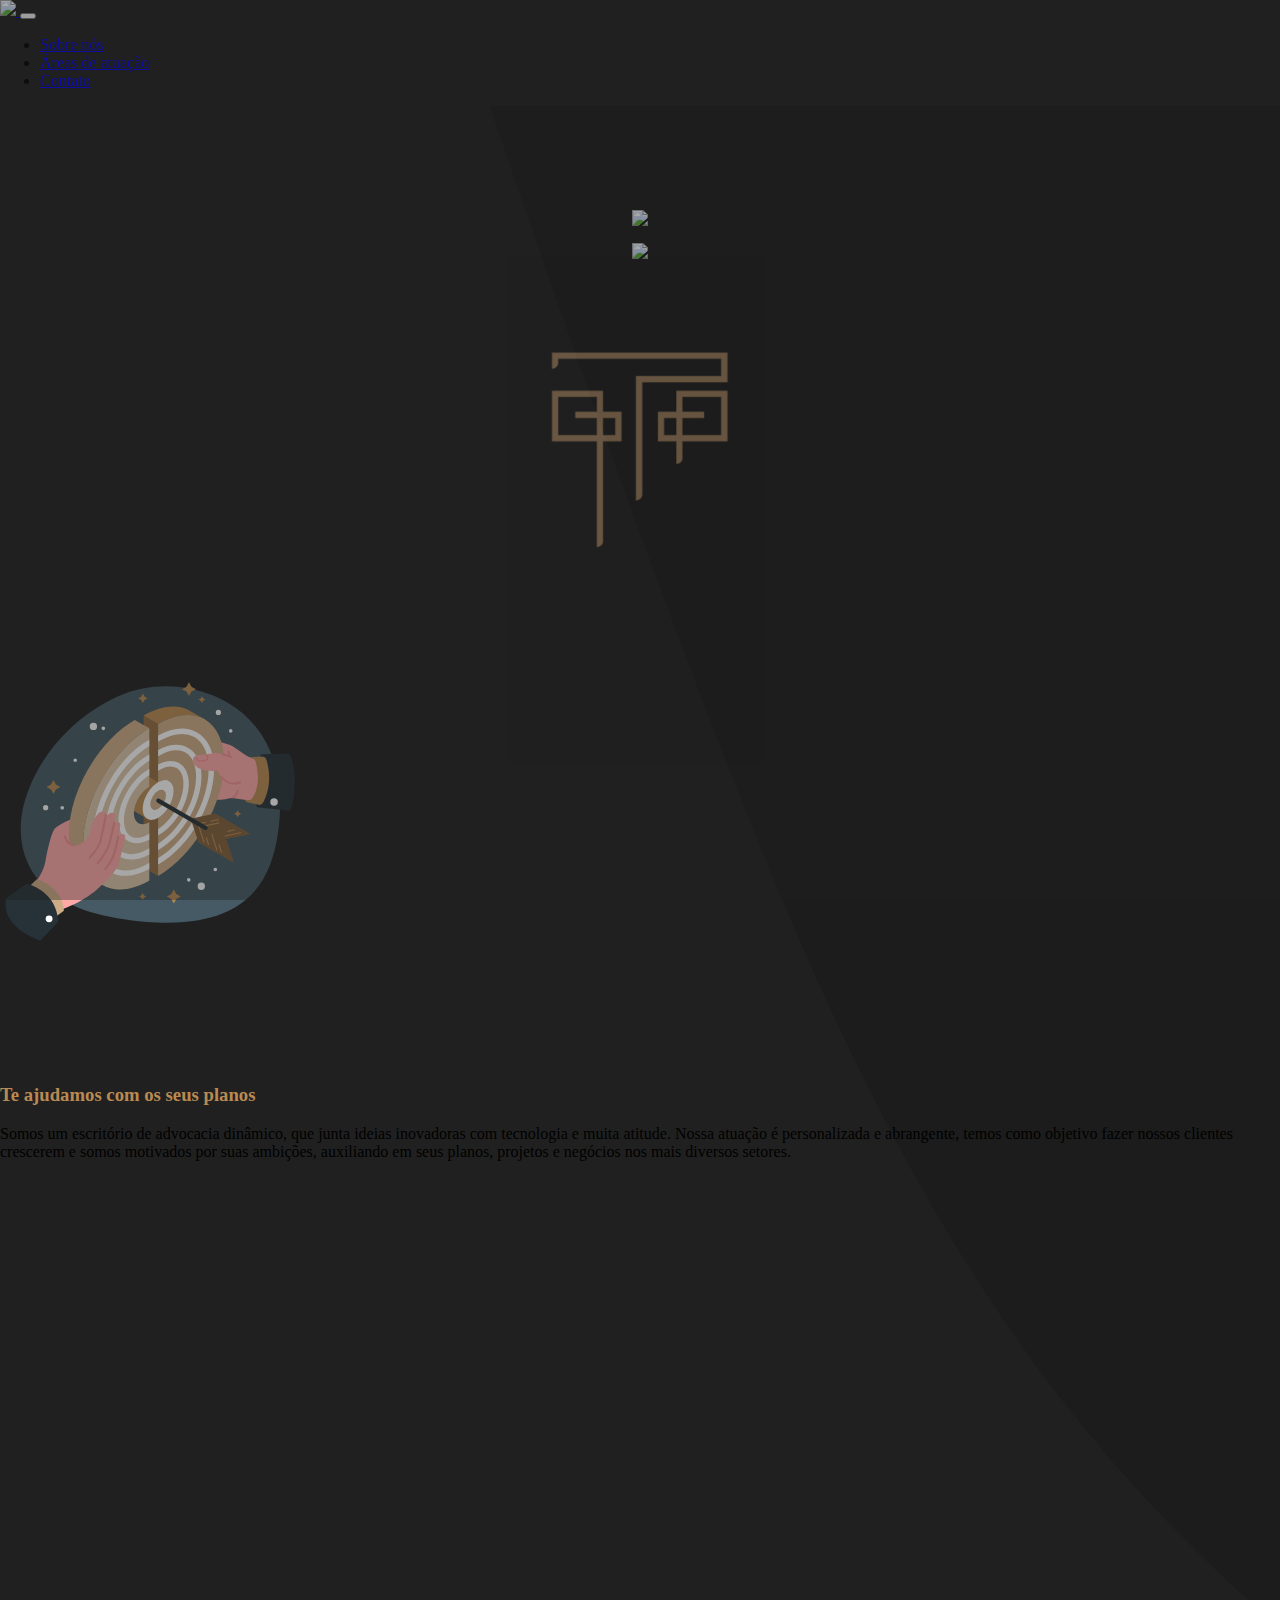
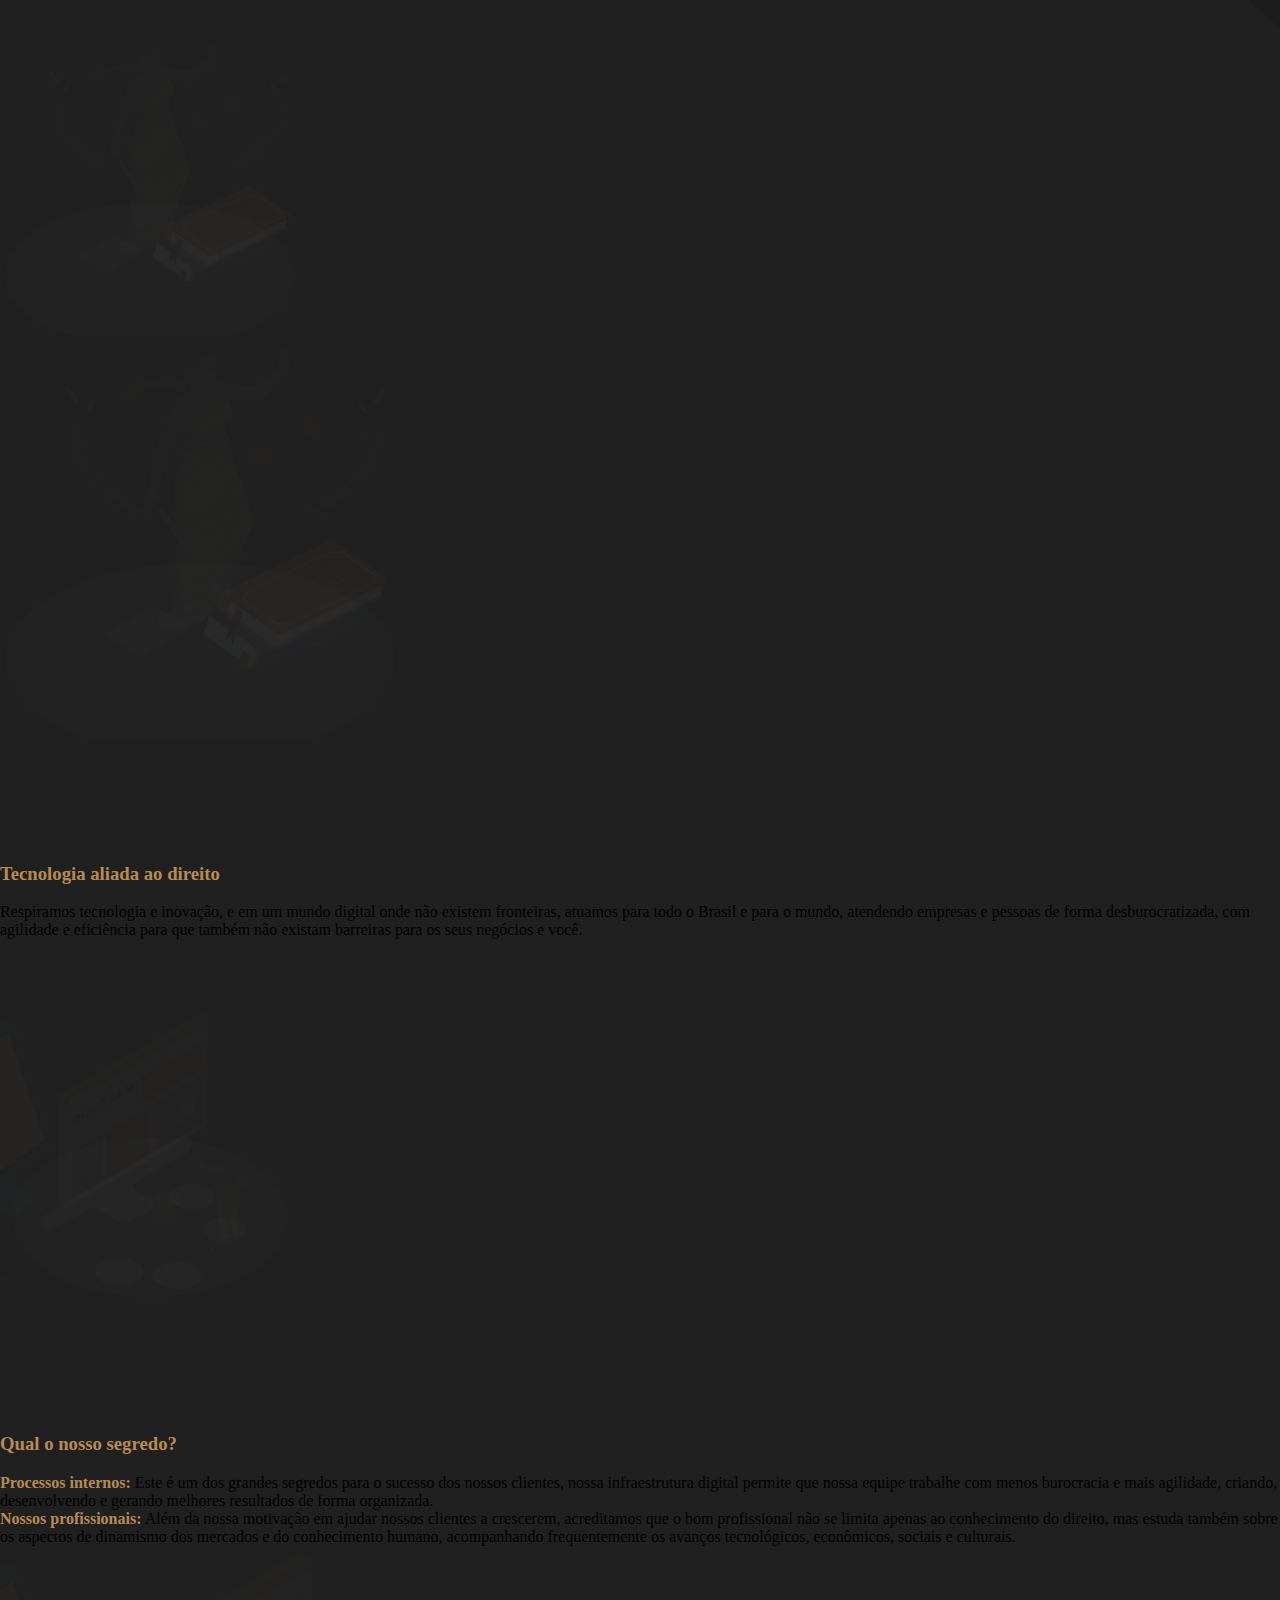
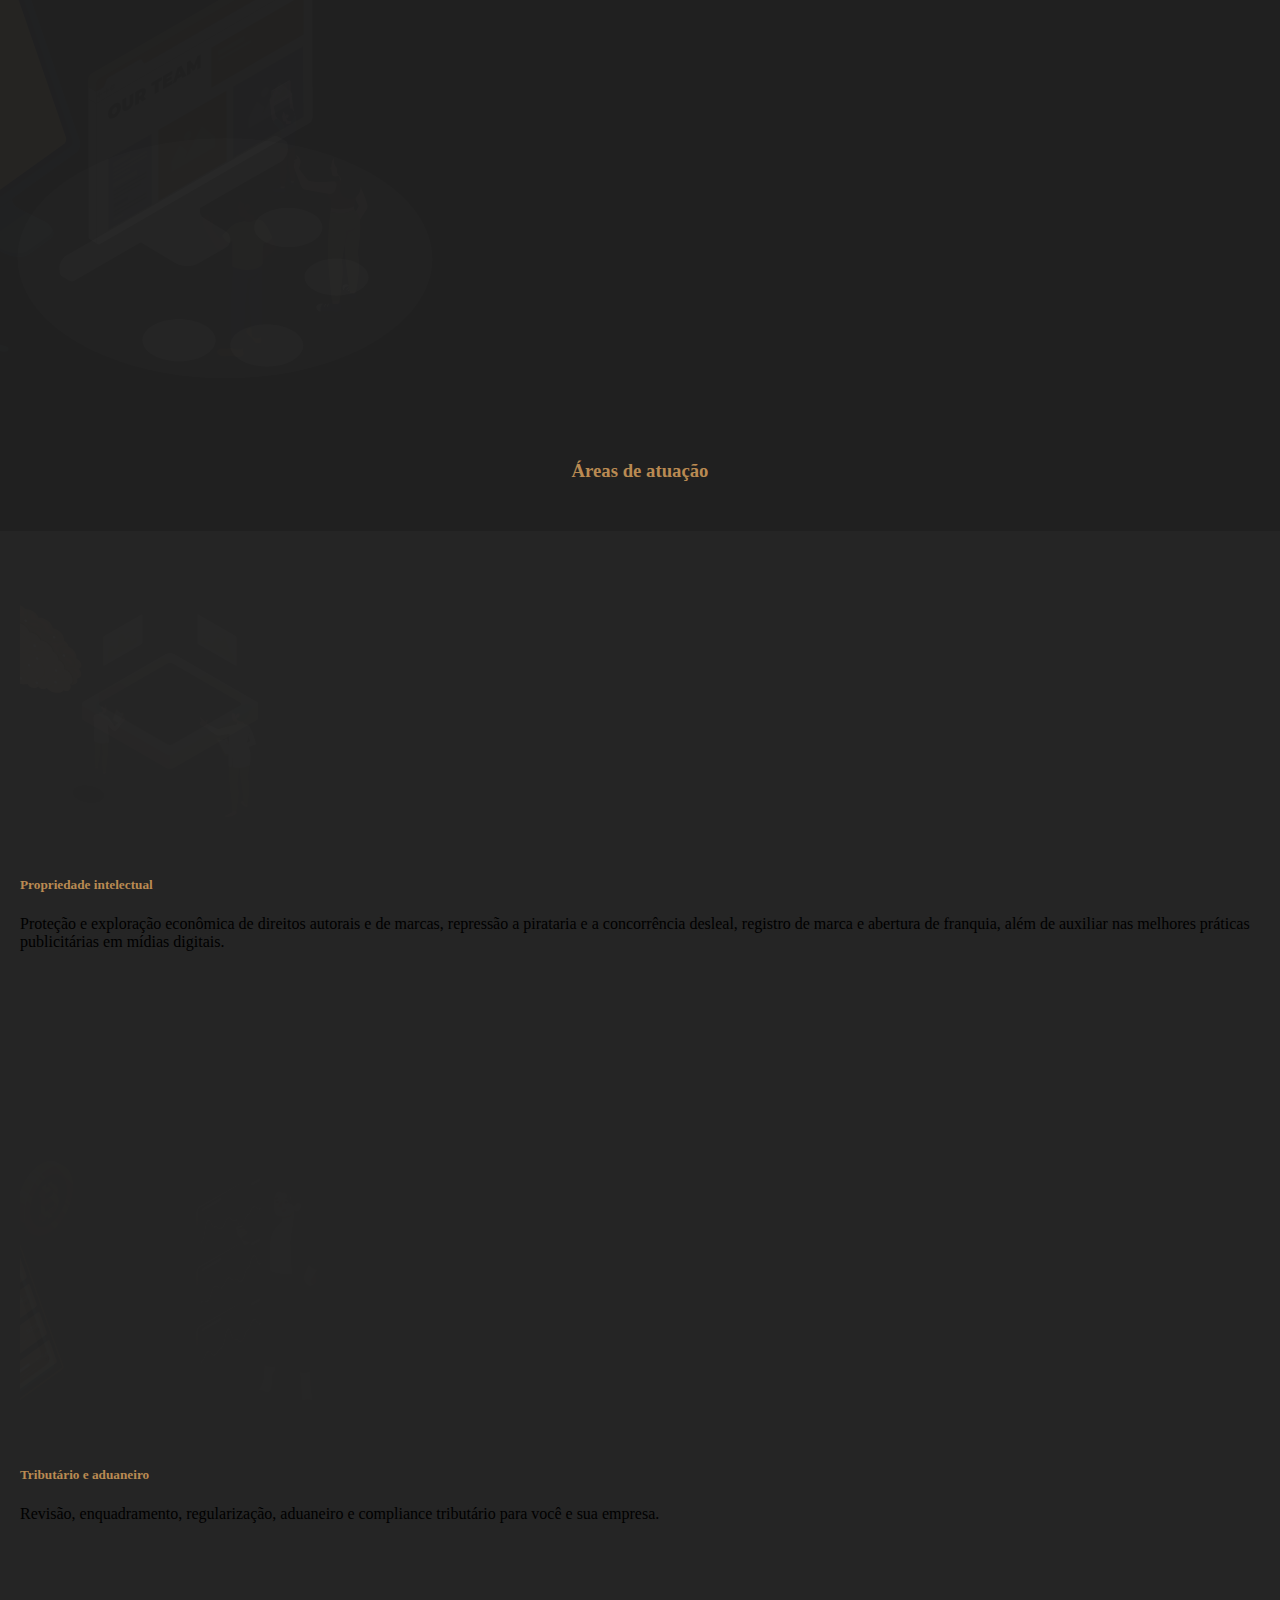
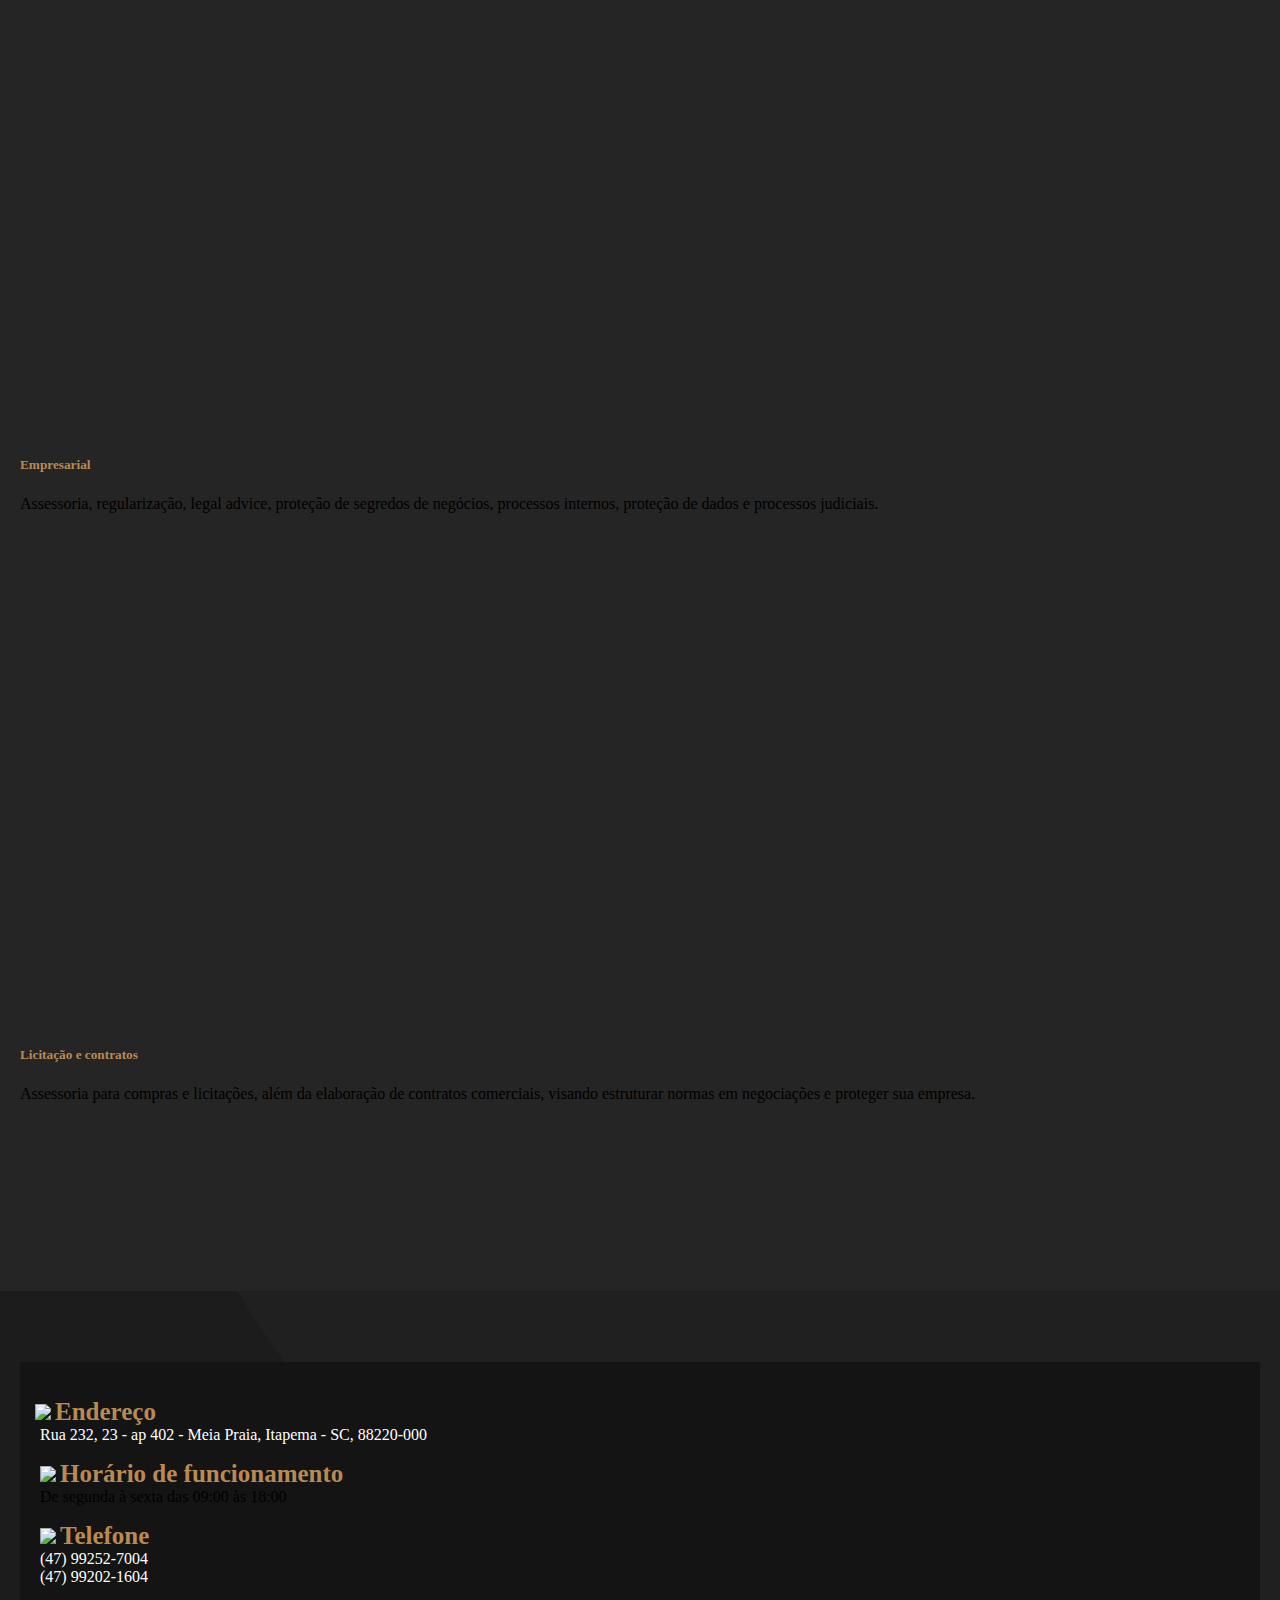
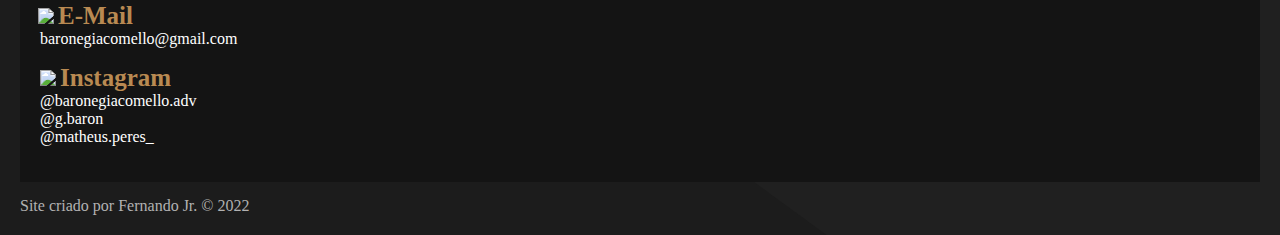
==== index.html @ 21b94c30 "Update index.html" ====
<!doctype html>
<html lang="pt_BR">
<head>
  <meta charset="utf-8">
  <meta name="description" content="Baron & Giacomello | Escritório de Advocacia">
  <meta name="title" content="Baron & Giacomello Advogados">
  <meta name="author" content="Fernando Jr. - fer.developer">
  <meta property="og:image" content="https://imgur.com/KABMNt1.png">
  <meta name="viewport" content="width=device-width, initial-scale=1">
  <!--Bootstrap-->
  <link href="https://cdn.jsdelivr.net/npm/bootstrap@5.1.3/dist/css/bootstrap.min.css" rel="stylesheet" integrity="sha384-1BmE4kWBq78iYhFldvKuhfTAU6auU8tT94WrHftjDbrCEXSU1oBoqyl2QvZ6jIW3" crossorigin="anonymous">
  <!--Bootstrap-->
  <link href="style.css" rel="stylesheet">
  <script src="https://ajax.googleapis.com/ajax/libs/jquery/3.6.0/jquery.min.js"></script>
  <title>Baron & Giacomello Advogados</title>
  <link rel="icon" type="image/x-icon" href="https://imgur.com/hd7cg3l.png">
  <!-- Global site tag (gtag.js) - Google Analytics -->
  <script async src="https://www.googletagmanager.com/gtag/js?id=G-ZPK9XK7MSW"></script>
  <script>
    window.dataLayer = window.dataLayer || [];
    function gtag(){dataLayer.push(arguments);}
    gtag('js', new Date());
    gtag('config', 'G-ZPK9XK7MSW');
  </script>
  <script async src="https://www.googletagmanager.com/gtag/js?id=UA-230114677-1"></script>
  <script>
    window.dataLayer = window.dataLayer || [];
    function gtag(){dataLayer.push(arguments);}
    gtag('js', new Date());
    gtag('config', 'UA-230114677-1');
  </script>
  <!-- Global site tag (gtag.js) - Google Analytics -->
</head>
<body class="container-fluid no-mp">
  <div class="loading">
    <span class="loader"><img src="baron-logo.png">
    </span>
  </div>
  <script>
    $(window).on("load",function(){
      $(".loading").delay("650").fadeOut("slow");
    });
  </script>
  <!--Chat-->
  <script type="text/javascript" src="https://popupsmart.com/freechat.js"></script>
  <script> 
    window.start.init({ 
    title: "Baron & Giacomello", 
    message: "Nos conte como podemos te ajudar que te responderemos rapidamente.", 
    color: "#3BCE79", 
    position: "right", 
    placeholder: "Digite sua mensagem", 
    withText: "", 
    viaWhatsapp: "Ou entre em contato diretamente pelo whatsapp", 
    gty: "", 
    awu: "", 
    connect: "Enviar mensagem", 
    button: "Contato", 
    device: "everywhere", 
    logo: "https://d2r80wdbkwti6l.cloudfront.net/j41n5N4cCu2lhCnxcOhq66AoioC0a2IR.jpg", 
    person: "https://d2r80wdbkwti6l.cloudfront.net/AtBpDEAfgvuFNiYsjyElazwLavZrV212.jpg", 
    services: [{"name":"whatsapp","content":"554792527004"},
    {"name":"instagram","content":"baronegiacomello.adv"},
    {"name":"mail","content":"baronegiacomello@gmail.com"},
    {"name":"phone","content":"554792021604"}]})
  </script>
  <!--Chat-->
  <!--Navbar-->
  <nav class="navbar navbar-expand-lg navbar-dark clearfix" style="background-color: rgba(32,32,32,0.96);">
    <div class="container-xxl">
      <a class="navbar-brand" href="#">
      <img src="https://imgur.com/5iaBCIM.png" height="25">
      </a>
      <button class="navbar-toggler" type="button" data-bs-toggle="collapse" data-bs-target="#navbarSupportedContent" aria-controls="navbarSupportedContent" aria-expanded="false" aria-label="Toggle navigation">
      <span class="navbar-toggler-icon"></span>
      </button>
      <div class="collapse navbar-collapse" id="navbarSupportedContent">
        <ul class="navbar-nav me-auto mb-2 mb-lg-0 fw-bold">
          <li class="nav-item">
            <a class="nav-link " href="#destaque">
              Sobre nós
            </a>
          </li>
          <li class="nav-item">
            <a class="nav-link " href="#areas-atuacao">
              Áreas de atuação
            </a>
          </li>
          <li class="nav-item">
            <a class="nav-link " href="#contato">
              Contato
            </a>
          </li>
        </ul>
      </div>
    </div>
  </nav>
  <!--Navbar-->
  <!--Banner-->
  <div class="container-fluid clearfix" style="text-align: center;" id="banner">
    <img src="https://imgur.com/239VbWx.png" class="img-fluid" id="banner-logo"><br>
    <img src="https://imgur.com/2xUljyF.png" id="banner-text">
  </div>
  <!--Banner-->
  <!--Destaques-->
  <div class="container-xxl text-white" id="destaque">
    <div class="row">
      <div class="col-12 d-lg-none text-center">
        <img src="goal.svg" class="img-fluid" style="max-width: 300px;">
      </div>
      <div class="col-12 col-lg-6">
        <h3>Te ajudamos com os seus planos</h3>
        Somos um escritório de advocacia dinâmico, que junta ideias inovadoras com tecnologia e muita atitude. Nossa atuação é personalizada e abrangente, temos como objetivo fazer nossos clientes crescerem e somos motivados por suas ambições, auxiliando em seus planos, projetos e negócios nos mais diversos setores.
      </div>
      <div class="col-6 d-none d-lg-block text-center">
        <img src="goal.svg" class="img-fluid" id="goal-icon">
      </div>
    </div>
    <div class="row">
      <div class="col-12 d-lg-none text-center">
        <img src="justice.svg" class="img-fluid" style="margin-top: 20px; max-width: 300px;">
      </div>
      <div class="col-6 d-none d-lg-block text-center">
        <img src="justice.svg" class="img-fluid" id="justice-icon">
      </div>
      <div class="col-12 col-lg-6">
        <h3>Tecnologia aliada ao direito</h3>
        Respiramos tecnologia e inovação, e em um mundo digital onde não existem fronteiras, atuamos para todo o Brasil e para o mundo, atendendo empresas e pessoas de forma desburocratizada, com agilidade e eficiência para que também não existam barreiras para os seus negócios e você. 
      </div>
    </div>
    <div class="row">
      <div class="col-12 d-lg-none text-center">
        <img src="team.svg" class="img-fluid" style="margin-top: 20px; max-width: 300px;">
      </div>
      <div class="col-12 col-lg-6">
        <h3>Qual o nosso segredo?</h3>
        <span style="color:#b98a52"><b>Processos internos:</b></span> Este é um dos grandes segredos para o sucesso dos nossos clientes, nossa infraestrutura digital permite que nossa equipe trabalhe com menos burocracia e mais agilidade, criando, desenvolvendo e gerando melhores resultados de forma organizada.
        <br>
        <span style="color:#b98a52"><b>Nossos profissionais:</b></span> Além da nossa motivação em ajudar nossos clientes a crescerem, acreditamos que o bom profissional não se limita apenas ao conhecimento do direito, mas estuda também sobre os aspectos de dinamismo dos mercados e do conhecimento humano, acompanhando frequentemente os avanços tecnológicos, econômicos, sociais e culturais.
      </div>
      <div class="col-6 d-none d-lg-block text-center">
        <img src="team.svg" class="img-fluid" id="team-icon">
      </div>
    </div>
  </div>
  <!--Destaques-->
  <!--Areas Atuacao-->
  <div class="container-xxl clearfix text-white" style="padding-bottom: 3.2rem;">
    <h3 id="areas-atuacao">
    Áreas de atuação
    </h3>
    <div class="row justify-content-around gy-4">
      <div class="col-12 col-md-6 col-lg-3 text-center">
        <div class="container-fluid rounded-3" id="areas-bg">
          <img src="card1.svg" class="img-fluid" style="max-width: 300px;">
          <h5>
            Propriedade intelectual
          </h5>
          <p class="text-start">
            Proteção e exploração econômica de direitos autorais e de marcas, repressão a pirataria e a concorrência desleal, registro de marca e abertura de franquia, além de auxiliar nas melhores práticas publicitárias em mídias digitais.
          </p>
        </div>
      </div>
      <div class="col-12 col-md-6 col-lg-3 text-center">
        <div class="container-fluid rounded-3" id="areas-bg">
          <img src="card2.svg" class="img-fluid" style="max-width: 300px;">
          <h5>
            Tributário e aduaneiro
          </h5>
          <p class="text-start">
            Revisão, enquadramento, regularização, aduaneiro e compliance tributário para você e sua empresa.
          </p>
        </div>
      </div>
      <div class="col-12 col-md-6 col-lg-3 text-center">
        <div class="container-fluid rounded-3" id="areas-bg">
          <img src="card3.svg" class="img-fluid" style="max-width: 300px;">
          <h5>
            Empresarial
          </h5>
          <p class="text-start">
            Assessoria, regularização, legal advice, proteção de segredos de negócios, processos internos, proteção de dados e processos judiciais.
          </p>
        </div>
      </div>
      <div class="col-12 col-md-6 col-lg-3 text-center">
        <div class="container-fluid rounded-3" id="areas-bg">
          <img src="card4.svg" class="img-fluid" style="max-width: 300px;">
          <h5>
            Licitação e contratos
          </h5>
          <p class="text-start">
            Assessoria para compras e licitações, além da elaboração de contratos comerciais, visando estruturar normas em negociações e proteger sua empresa.
          </p>
        </div>
      </div>
    </div>
  </div>
  <!--Areas Atuacao-->
  <!--Contato-->
  <div class="container-fluid clearfix text-white" id="contato">
    <div class="container-xxl" id="contato-bg">
      <div class="col-12 col-lg-5 rounded-3 border border-2 border-secondary" id="contato-items">
        <p>
          <img src="https://imgur.com/EYgp7KV.png" id="map-icon"> <span id="contato-title">Endereço</span><br>
          <a href="https://goo.gl/maps/sG6zfYNZnjsHyHVv9" target="_blank">Rua 232, 23 - ap 402 - Meia Praia, Itapema - SC, 88220-000</a>
        </p>
        <p>
          <img src="https://imgur.com/IWp70Bd.png" id="time-icon"> <span id="contato-title">Horário de funcionamento</span><br>
          De segunda à sexta
          das 09:00 às 18:00
        </p>
        <p>
          <img src="https://imgur.com/ASspWpQ.png" id="number-icon"> <span id="contato-title">Telefone</span><br>
          <a href="https://wa.me/554792527004" target="_blank">(47) 99252-7004<br></a>
          <a href="https://wa.me/554792021604" target="_blank">(47) 99202-1604</a>
        </p>
        <p>
          <img src="https://imgur.com/NEMmYpg.png" id="email-icon"> <span id="contato-title">E-Mail</span><br>
          <a href="mailto:baronegiacomello@gmail.com">baronegiacomello@gmail.com</a>
        </p>
        <p>
          <img src="https://imgur.com/lbBJnG7.png" id="insta-icon"> <span id="contato-title">Instagram</span><br>
          <a href="https://www.instagram.com/baronegiacomello.adv/" target="_blank">@baronegiacomello.adv</a><br>
          <a href="https://www.instagram.com/g.baron/" target="_blank">@g.baron</a><br>
          <a href="https://www.instagram.com/matheus.peres_/" target="_blank">@matheus.peres_</a>
        </p>
      </div>
    </div>
    <div class="container-xxl text-center" id="footer">
      <a href="https://www.fernandodeveloper.com.br">Site criado por Fernando Jr. &copy; 2022</a>
    </div>
  </div>
  <!--Contato-->
  <!--Bootstrap-->
  <script src="https://cdn.jsdelivr.net/npm/@popperjs/core@2.10.2/dist/umd/popper.min.js" integrity="sha384-7+zCNj/IqJ95wo16oMtfsKbZ9ccEh31eOz1HGyDuCQ6wgnyJNSYdrPa03rtR1zdB" crossorigin="anonymous"></script>
  <script src="https://cdn.jsdelivr.net/npm/bootstrap@5.1.3/dist/js/bootstrap.min.js" integrity="sha384-QJHtvGhmr9XOIpI6YVutG+2QOK9T+ZnN4kzFN1RtK3zEFEIsxhlmWl5/YESvpZ13" crossorigin="anonymous"></script>
  <!--Bootstrap teste-->
</body>
</html>
---- style.css ----
@media screen and (max-width: 992px) {
    .no-mp{
        margin:0 ! important;
        padding:0 ! important;
    }
    body {
        background-color: #202020;
        background-image: url('bg.svg');
        background-size: 100%;
        background-position: cover;
        background-repeat: no-repeat;
        background-attachment: fixed;
    }
    .loading {
        display: flex;
        justify-content: center;
        align-items: center;
        width: 100vw;
        height: 100vh;
        background-color: #202020;
        z-index: 2;
        position: fixed;
        overflow: hidden;
    }
    .loader {
        display: flex;
        width: 200px;
        height: 200px;
        animation: loader 2s infinite ease;
        position: relative;
    }
    @keyframes loader {
        0% {
            transform: scale(0.5);
        }
        50% {
            transform: scale(1.1);
        }
        100% {
            transform: scale(0.5);
        }
    }
    .navbar {
       position: fixed;
       z-index: 1; 
       width: 100%;
    }
    #banner {
        margin: 0;
        background-image: url('https://imgur.com/wHwpVFZ.png');
        background-size: cover;
        background-repeat: no-repeat;
        background-position: center;
        height: 500px;
    }
    #banner-logo {
        margin-top: 170px;
        margin-bottom: 13px;
        width: 400px;
    }
    #banner-text {
        max-width: 360px;
    }
    #destaque {
        margin-top: 60px;
    }
    #destaque .row {
        margin-top: 40px;
    }
    h3 {
        color: #b98a52;
        text-align: center;
        margin-top: 20px;
    }
    #areas-atuacao {
        text-align: center;
        color: #b98a52;
        margin-top: 60px;
        padding-bottom: 30px;
    }
    #areas-bg {
        background-color: #252525;
        padding: 20px;
    }
    #areas-bg h5 {
        color: #b98a52;
    }
    #contato {
        margin: 0;
        height: 620px;
        background-image: url('https://imgur.com/rZ3mQ3t.png');
        background-repeat: no-repeat;
        background-size: cover;
        background-position: center;
    }
    #contato-bg {
        padding-top: 30px;
        padding-bottom: 30px;
    }
    #contato-items {
        padding: 20px;
        background-color: rgba(20, 20, 20, 0.99);
    }
    #contato-items a{
        text-decoration: none;
        color: #FFF;
    }
    #contato-title {
        color: #b98a52;
        font-size: 25px;
        font-weight: bold;
    }
    #map-icon {
        max-width: 25px;
        margin-top: -10px;
        margin-left: -5px;
    }
    #time-icon {
        max-width: 20px;
        margin-top: -10px;
    }
    #number-icon {
        max-width: 20px;
        margin-top: -10px;
    }
    #email-icon {
        max-width: 25px;
        margin-top: -10px;
        margin-left: -2px;
    }
    #insta-icon {
        max-width: 20px;
        margin-top: -10px;
    }
    #footer a {
        text-decoration: none;
        color: rgb(178, 178, 178);
    }
    #footer a:hover {
        color: #b98a52;
    }
}
@media screen and (min-width: 992px) {
    .no-mp{
        margin:0 ! important;
        padding:0 ! important;
    }
    body {
        background-image: url('bg.svg');
        background-size: cover;
        background-position: center;
        background-repeat: no-repeat;
    }
    .loading {
        display: flex;
        justify-content: center;
        align-items: center;
        width: 100vw;
        height: 100vh;
        background-color: #202020;
        z-index: 2;
        position: fixed;
        overflow: hidden;
    }
    .loader {
        display: flex;
        width: 200px;
        height: 200px;
        animation: loader 2s infinite ease;
        position: relative;
    }
    @keyframes loader {
        0% {
            transform: scale(0.5);
        }
        50% {
            transform: scale(1.1);
        }
        100% {
            transform: scale(0.5);
        }
    }
    .navbar {
       position: fixed;
       width: 100%;
       z-index: 1;
    }
    #banner {
        margin: 0;
        background-image: url('https://imgur.com/wHwpVFZ.png');
        background-repeat: no-repeat;
        background-size: cover;
        background-position: center;
        height: 600px;
    }
    #banner-logo {
        margin-top: 210px;
        margin-bottom: 13px;
        width: 500px;
    }
    #banner-text {
        max-width: 360px;
    }
    #destaque {
        margin-top: 60px;
    }
    #destaque .row {
        margin-top: 50px;
    }
    h3 {
        color: #b98a52;
        margin-top: 120px;
    }
    #goal-icon {
        max-width: 400px;
    }
    #justice-icon {
        max-width: 400px;
    }
    #team-icon {
        max-width: 450px;
    }
    #areas-atuacao {
        text-align: center;
        color: #b98a52;
        margin-top: 60px;
        padding-bottom: 30px;
    }
    #areas-bg {
        background-color: #252525;
        padding: 20px;
        height: 550px;
    }
    #areas-bg h5 {
        color: #b98a52;
    }
    #contato {
        margin: 0;
        padding: 20px;
        background-image: url('https://imgur.com/rZ3mQ3t.png');
        background-repeat: no-repeat;
        background-size: cover;
        background-position: center;
    }
    #contato-items {
        padding: 20px;
        background-color: rgba(20, 20, 20, 0.99);
    }
    #contato-items a{
        text-decoration: none;
        color: #FFF;
    }
    #contato-title {
        color: #b98a52;
        font-size: 25px;
        font-weight: bold;
    }
    #map-icon {
        max-width: 25px;
        margin-top: -10px;
        margin-left: -5px;
    }
    #time-icon {
        max-width: 20px;
        margin-top: -10px;
    }
    #number-icon {
        max-width: 20px;
        margin-top: -10px;
    }
    #email-icon {
        max-width: 25px;
        margin-top: -10px;
        margin-left: -2px;
    }
    #insta-icon {
        max-width: 20px;
        margin-top: -10px;
    }
    #footer {
        padding-top: 15px;
    }
    #footer a {
        text-decoration: none;
        color: rgb(178, 178, 178);
    }
    #footer a:hover {
        color: #b98a52;
    }
}
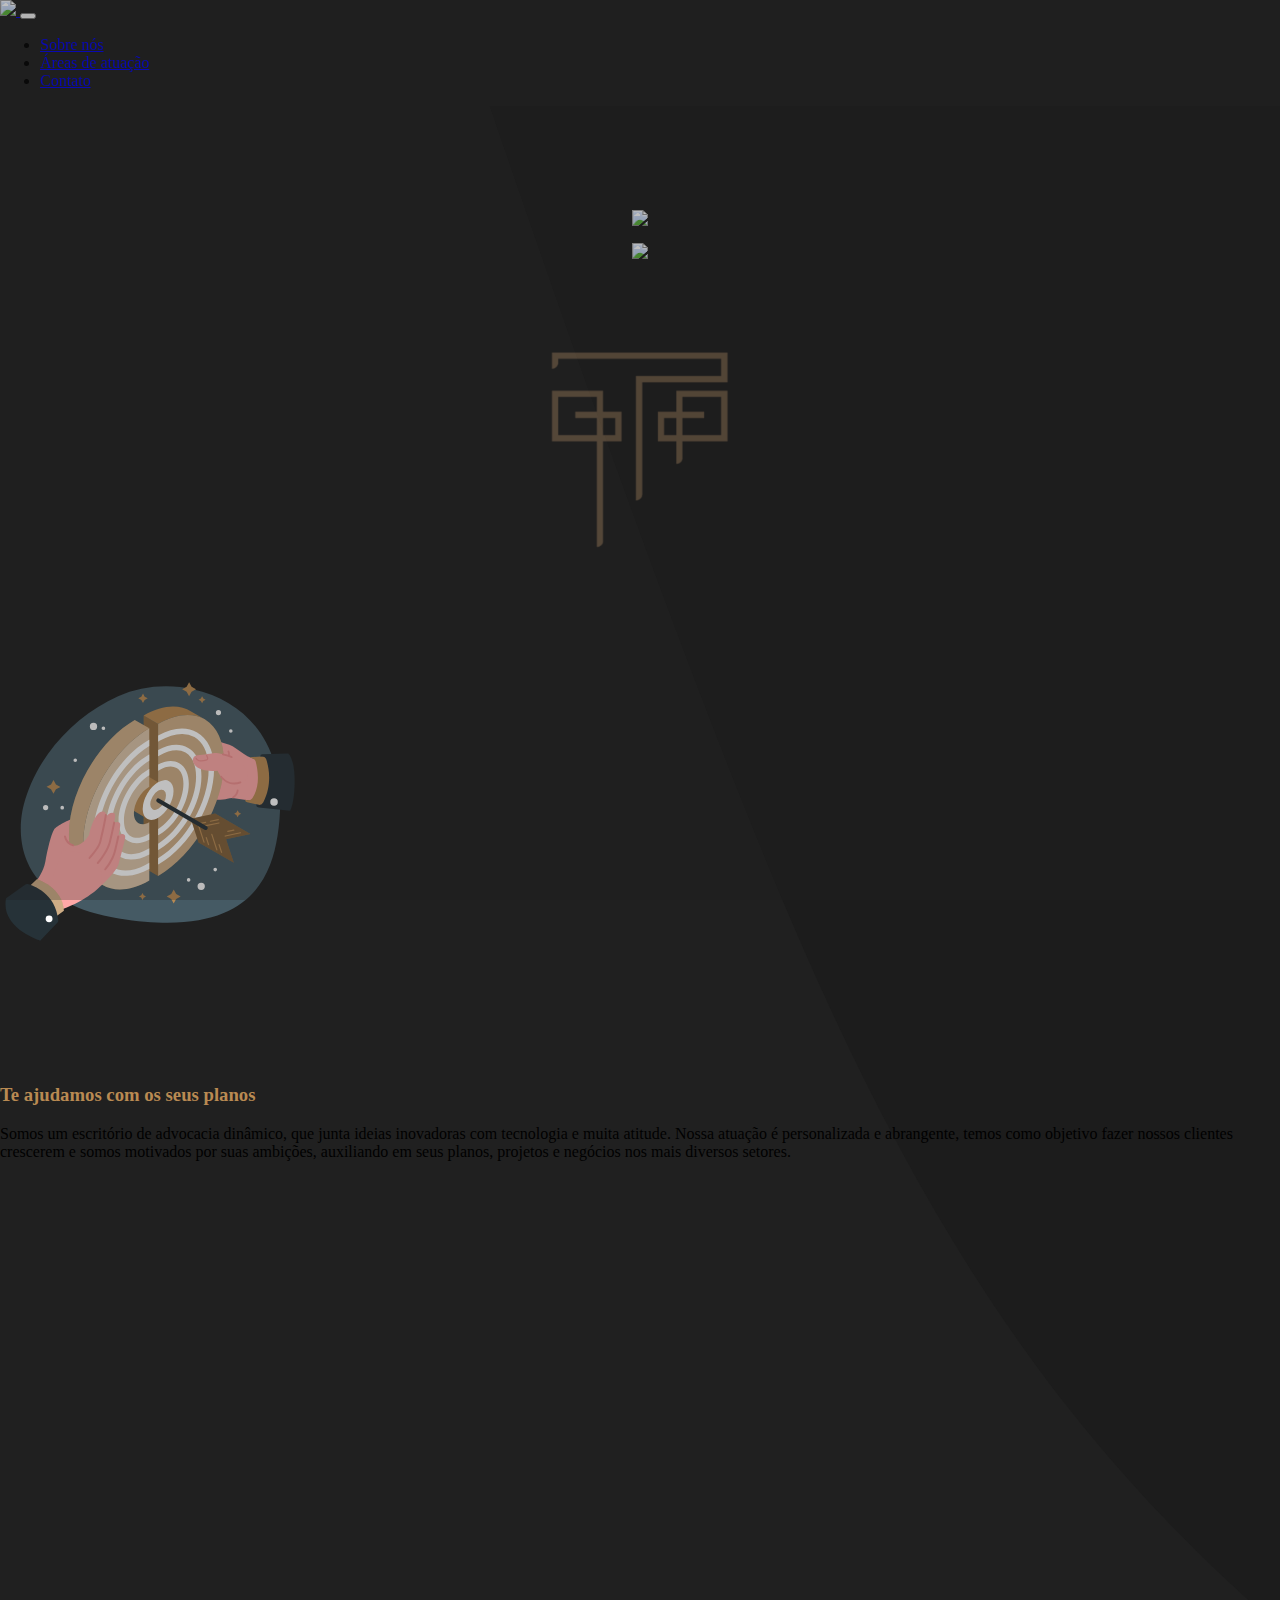
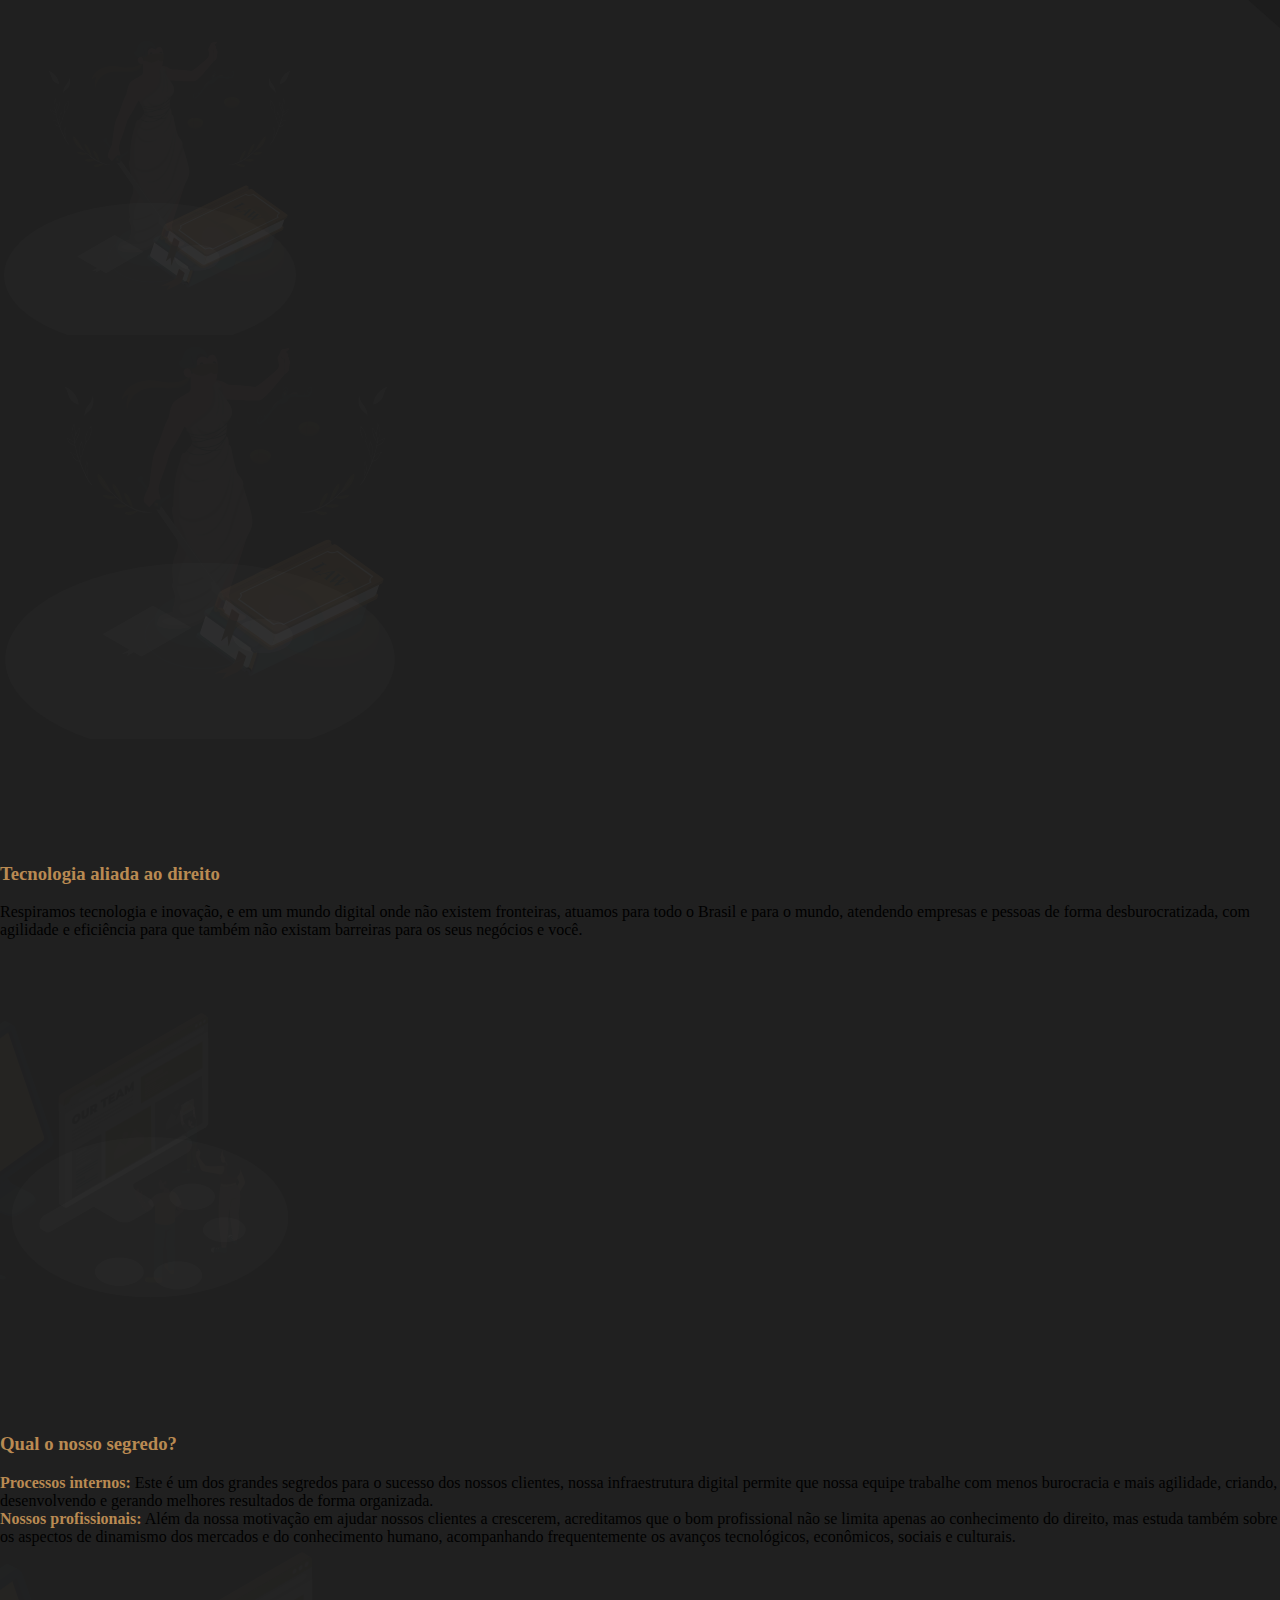
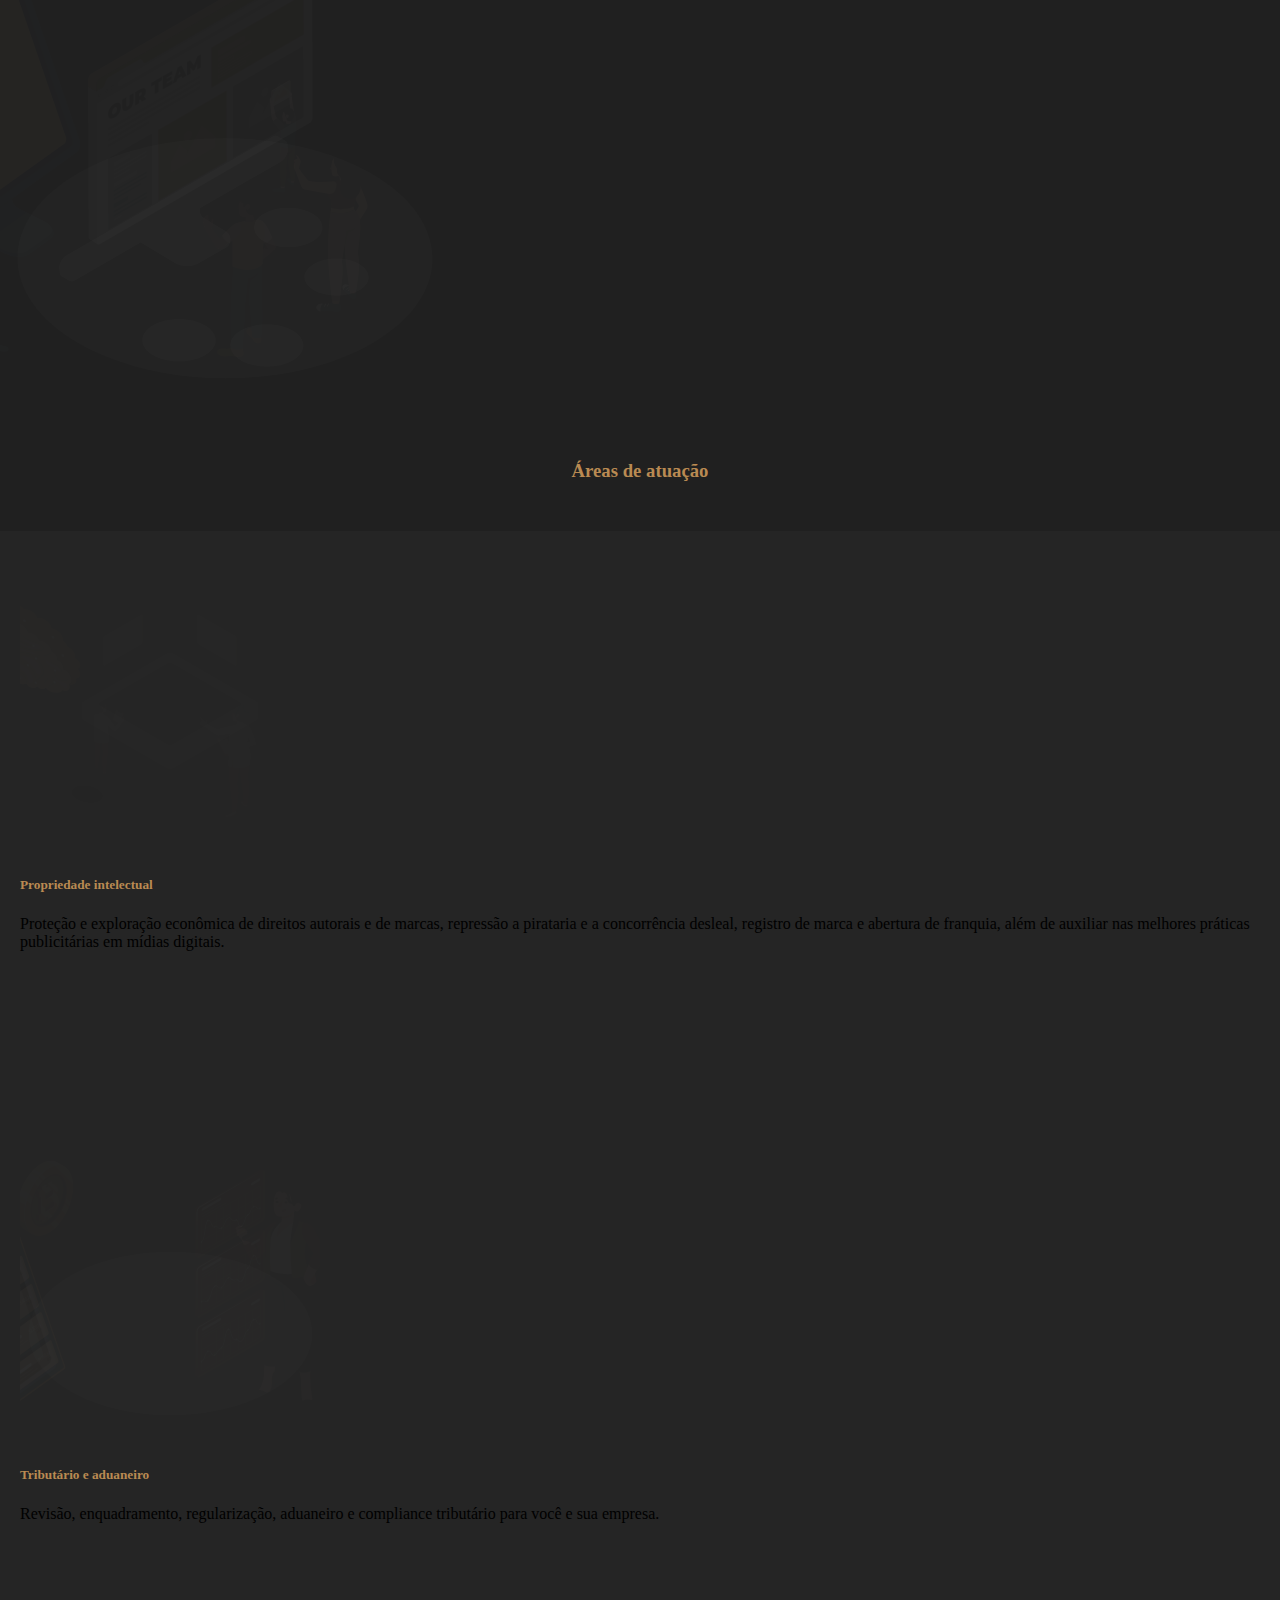
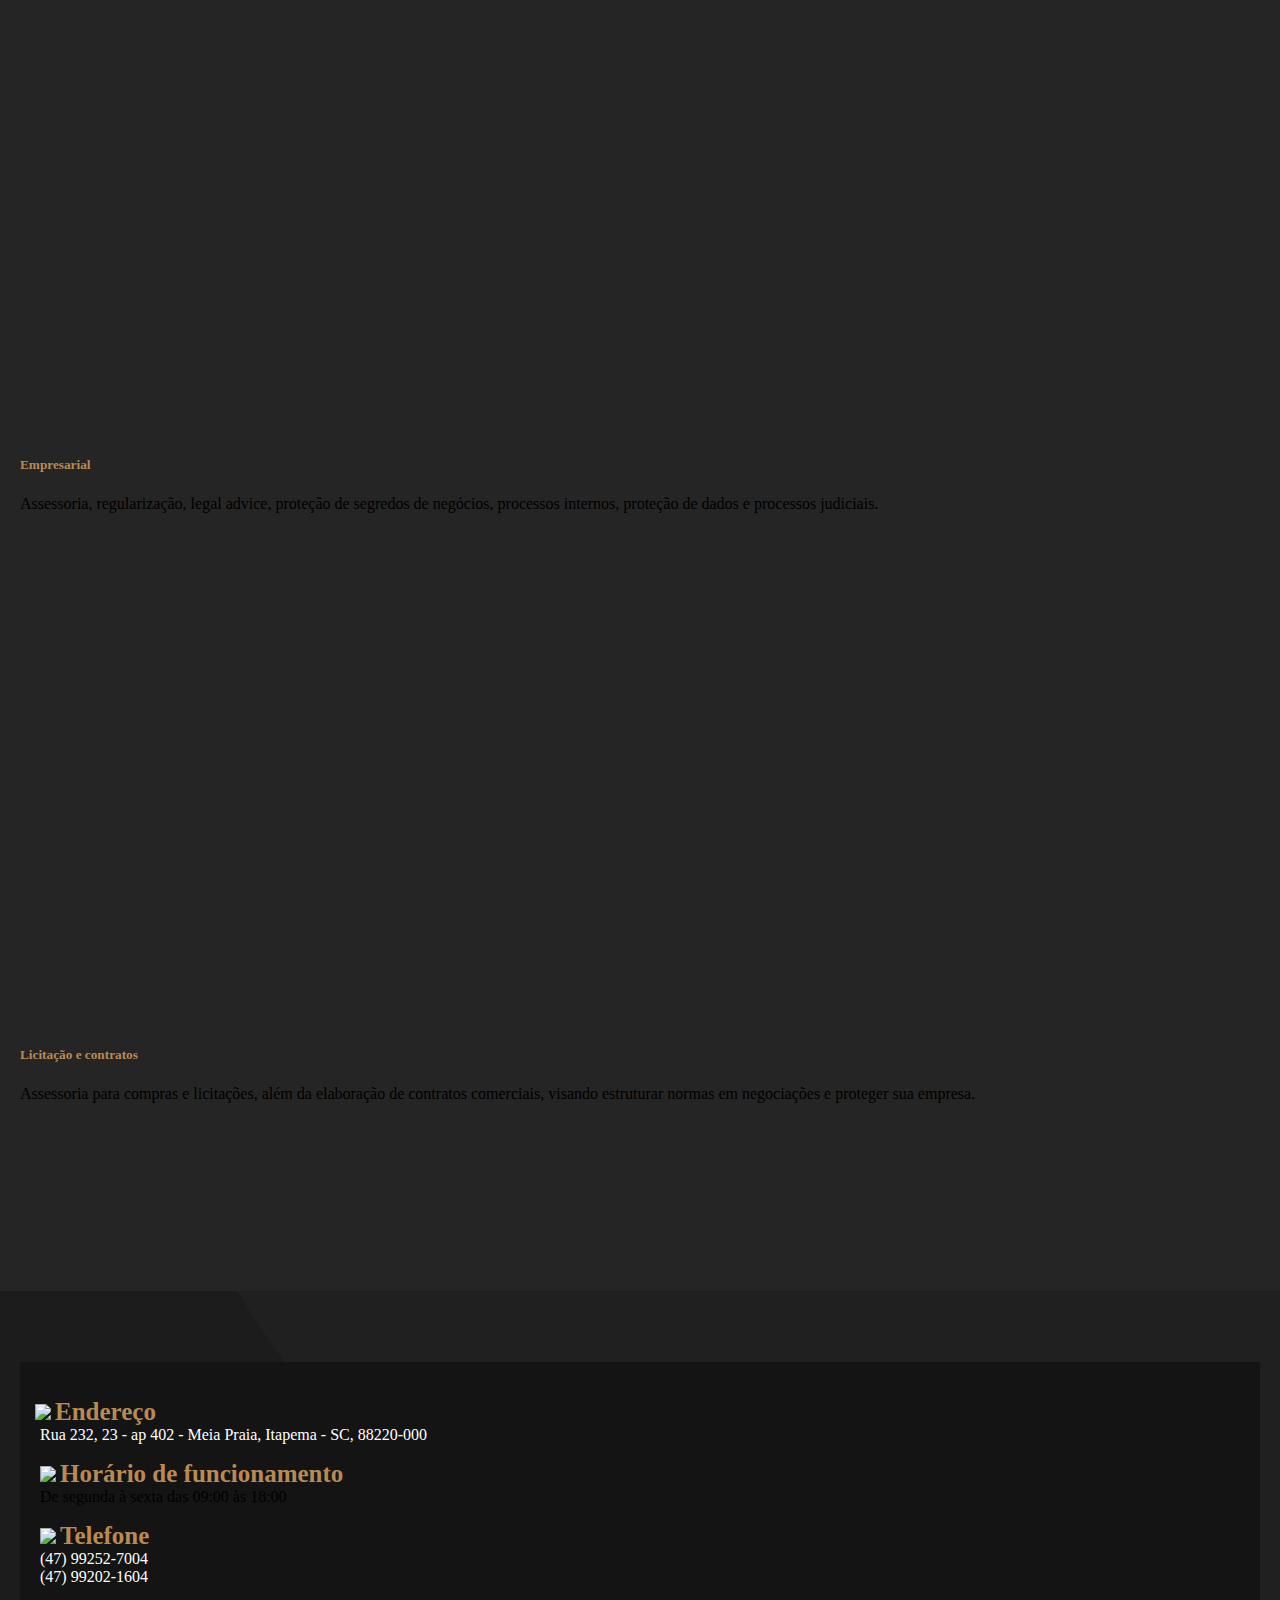
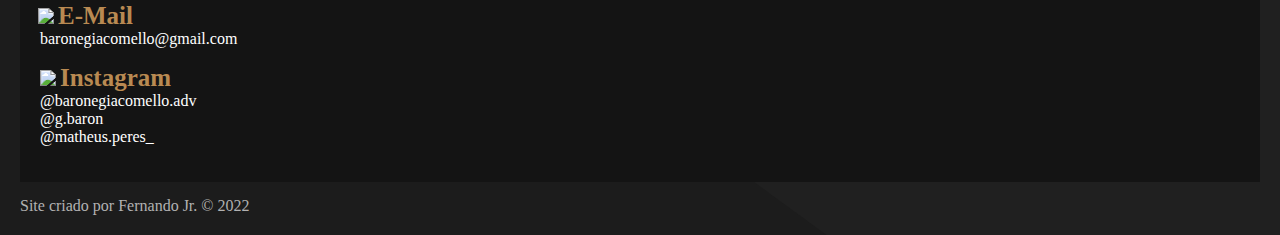
==== commit 4d5fc441: "Update index.html" ====
--- a/index.html
+++ b/index.html
@@ -14,24 +14,19 @@
   <script src="https://ajax.googleapis.com/ajax/libs/jquery/3.6.0/jquery.min.js"></script>
   <title>Baron & Giacomello Advogados</title>
   <link rel="icon" type="image/x-icon" href="https://imgur.com/hd7cg3l.png">
-  <!-- Global site tag (gtag.js) - Google Analytics -->
-  <script async src="https://www.googletagmanager.com/gtag/js?id=G-ZPK9XK7MSW"></script>
-  <script>
-    window.dataLayer = window.dataLayer || [];
-    function gtag(){dataLayer.push(arguments);}
-    gtag('js', new Date());
-    gtag('config', 'G-ZPK9XK7MSW');
-  </script>
-  <script async src="https://www.googletagmanager.com/gtag/js?id=UA-230114677-1"></script>
-  <script>
-    window.dataLayer = window.dataLayer || [];
-    function gtag(){dataLayer.push(arguments);}
-    gtag('js', new Date());
-    gtag('config', 'UA-230114677-1');
-  </script>
-  <!-- Global site tag (gtag.js) - Google Analytics -->
+  <!-- Google Tag Manager -->
+<script>(function(w,d,s,l,i){w[l]=w[l]||[];w[l].push({'gtm.start':
+new Date().getTime(),event:'gtm.js'});var f=d.getElementsByTagName(s)[0],
+j=d.createElement(s),dl=l!='dataLayer'?'&l='+l:'';j.async=true;j.src=
+'https://www.googletagmanager.com/gtm.js?id='+i+dl;f.parentNode.insertBefore(j,f);
+})(window,document,'script','dataLayer','GTM-WDB74NJ');</script>
+<!-- End Google Tag Manager -->
 </head>
 <body class="container-fluid no-mp">
+  <!-- Google Tag Manager (noscript) -->
+<noscript><iframe src="https://www.googletagmanager.com/ns.html?id=GTM-WDB74NJ"
+height="0" width="0" style="display:none;visibility:hidden"></iframe></noscript>
+<!-- End Google Tag Manager (noscript) -->
   <div class="loading">
     <span class="loader"><img src="baron-logo.png">
     </span>
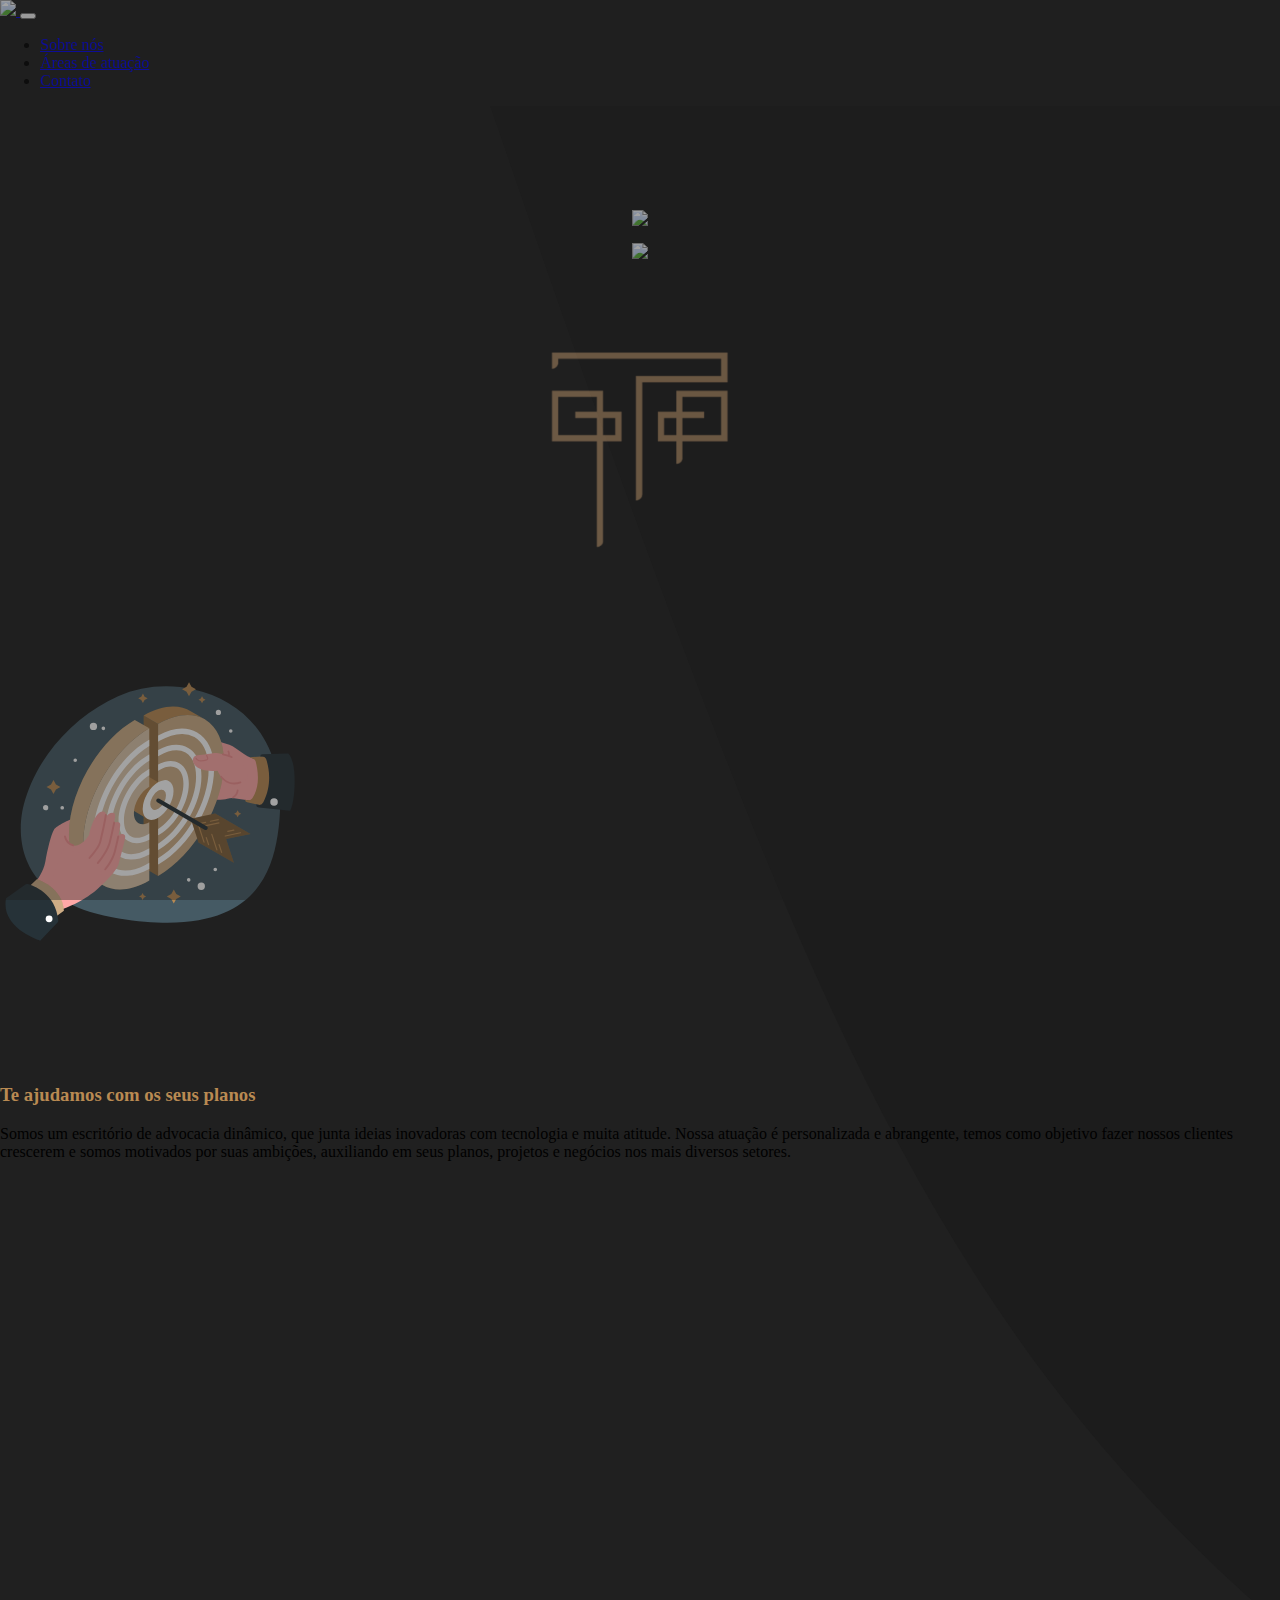
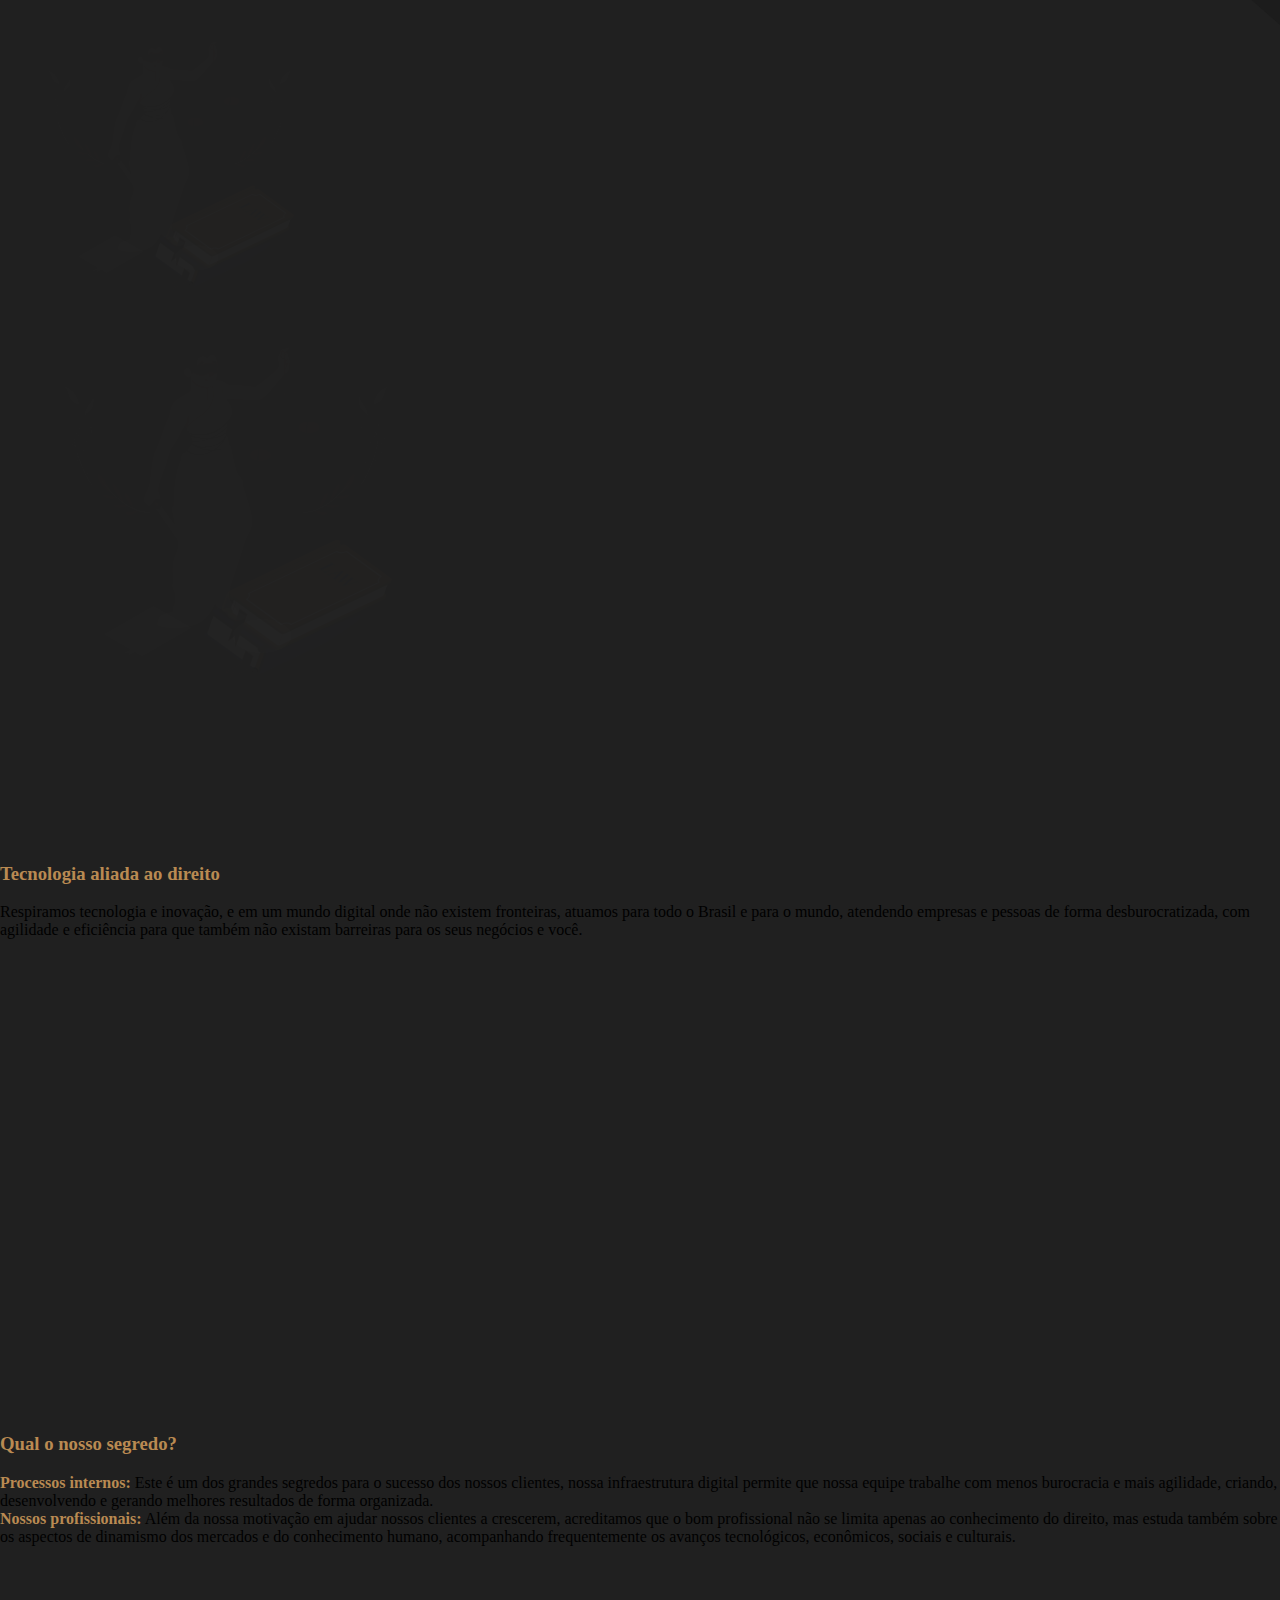
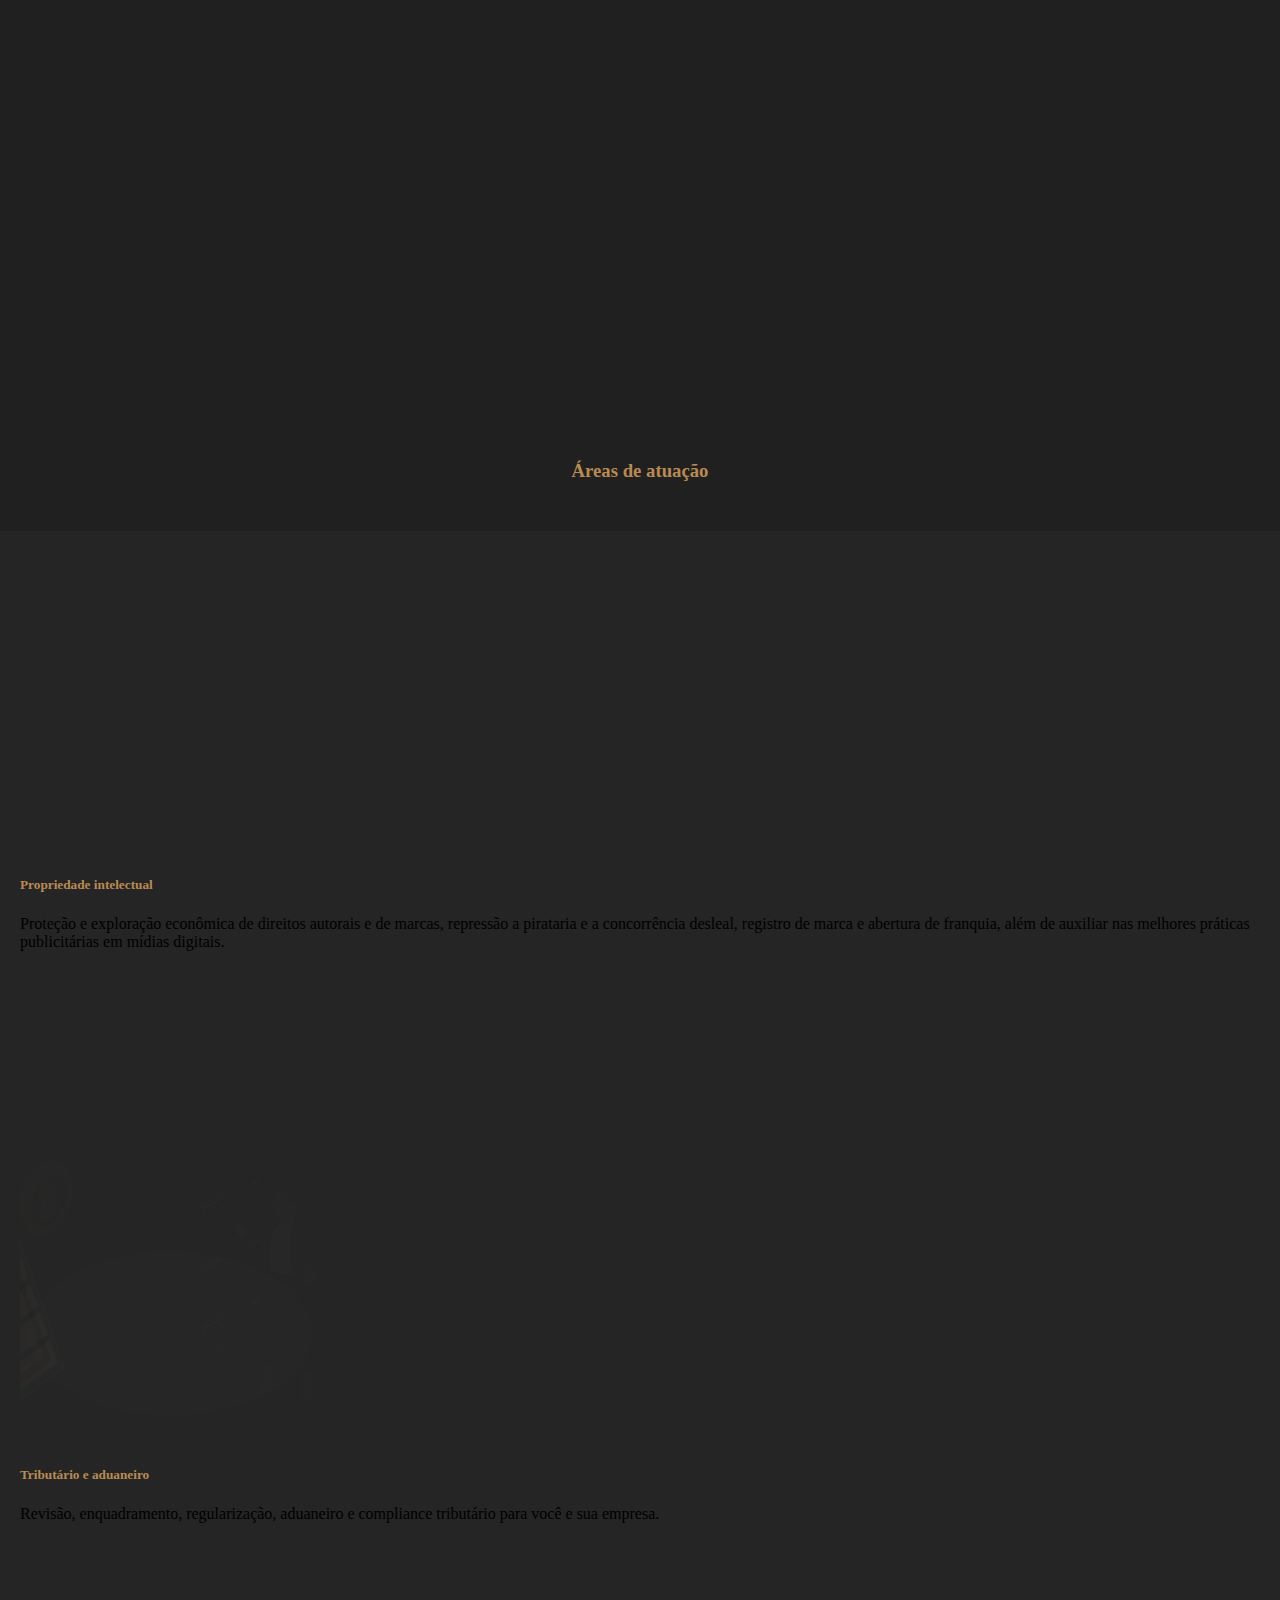
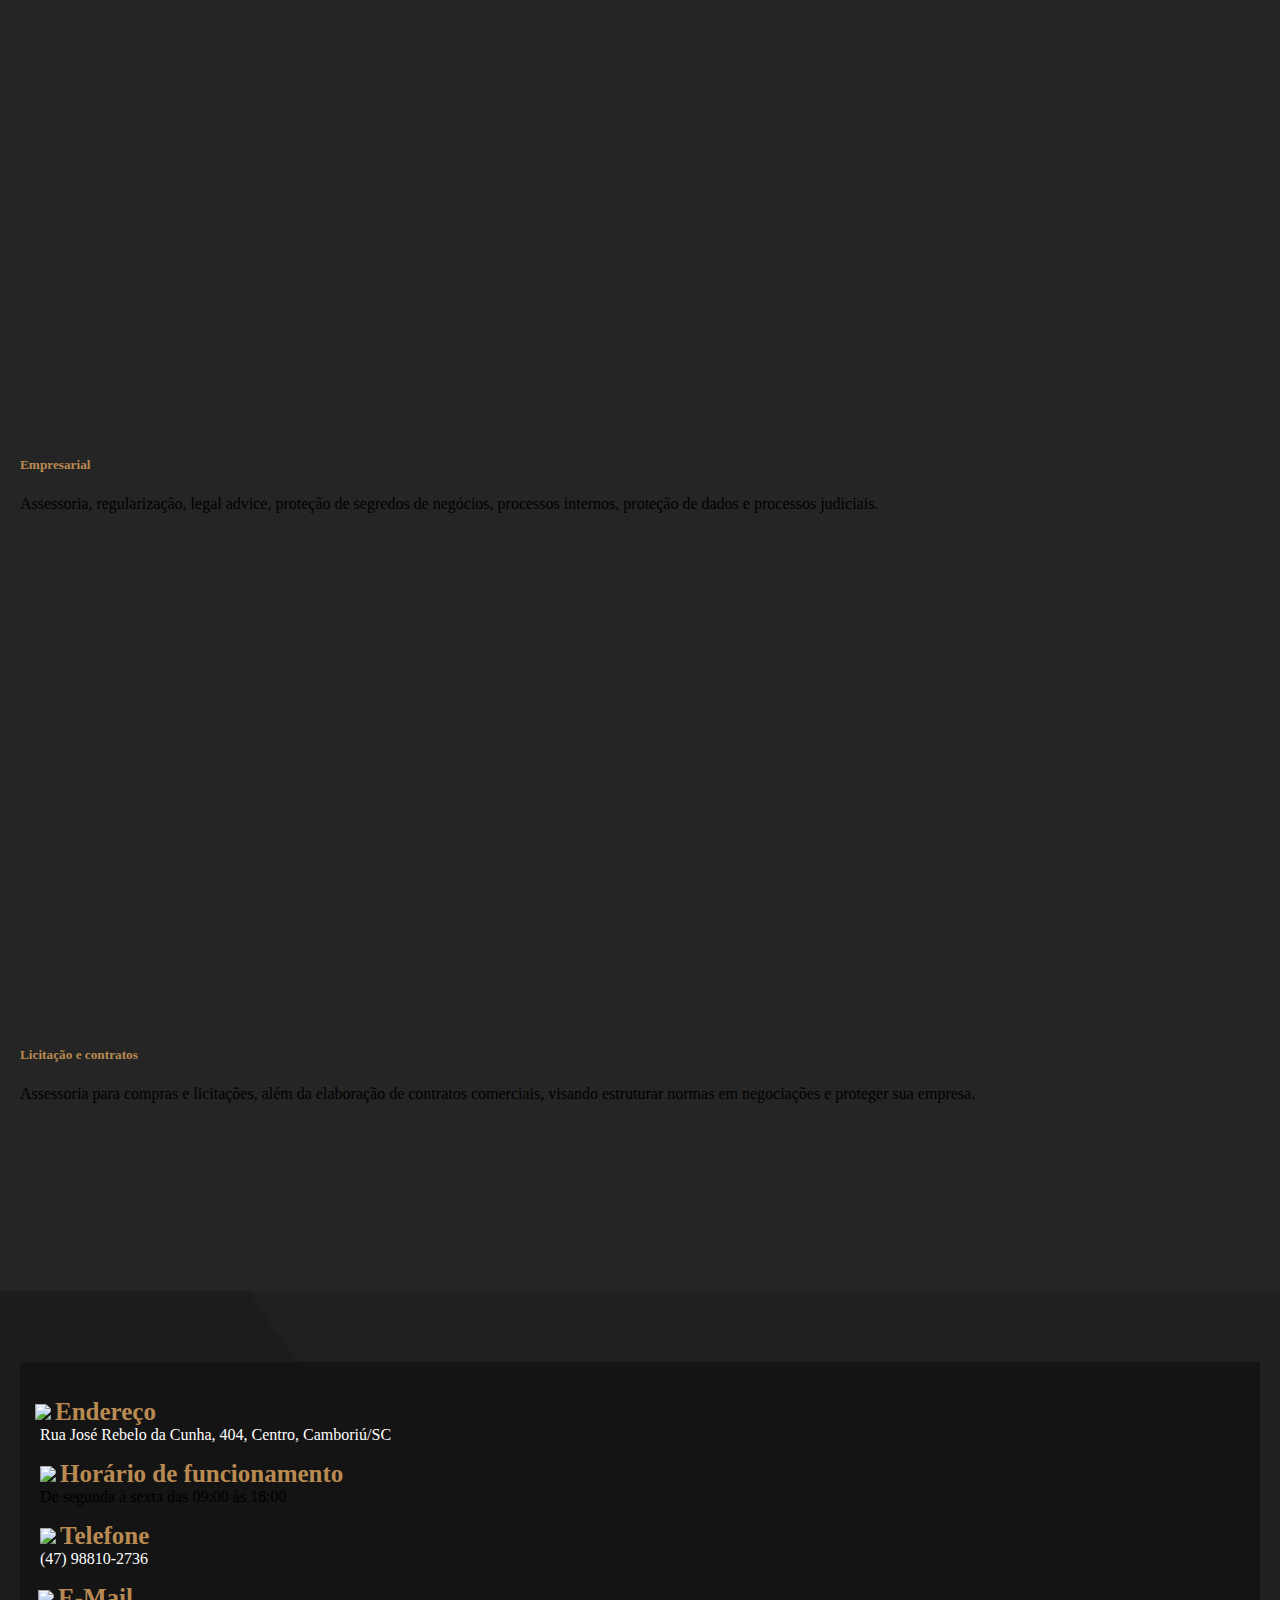
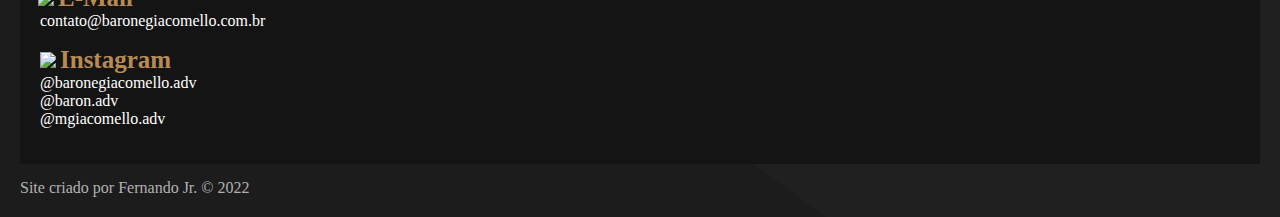
==== commit e0c1a756: "Update index.html" ====
--- a/index.html
+++ b/index.html
@@ -198,7 +198,7 @@
       <div class="col-12 col-lg-5 rounded-3 border border-2 border-secondary" id="contato-items">
         <p>
           <img src="https://imgur.com/EYgp7KV.png" id="map-icon"> <span id="contato-title">Endereço</span><br>
-          <a href="https://goo.gl/maps/sG6zfYNZnjsHyHVv9" target="_blank">Rua 232, 23 - ap 402 - Meia Praia, Itapema - SC, 88220-000</a>
+          <a href="https://goo.gl/maps/17GVYhpEtmACR1er7" target="_blank">Rua José Rebelo da Cunha, 404, Centro, Camboriú/SC</a>
         </p>
         <p>
           <img src="https://imgur.com/IWp70Bd.png" id="time-icon"> <span id="contato-title">Horário de funcionamento</span><br>
@@ -207,18 +207,17 @@
         </p>
         <p>
           <img src="https://imgur.com/ASspWpQ.png" id="number-icon"> <span id="contato-title">Telefone</span><br>
-          <a href="https://wa.me/554792527004" target="_blank">(47) 99252-7004<br></a>
-          <a href="https://wa.me/554792021604" target="_blank">(47) 99202-1604</a>
+          <a href="https://wa.me/5547988102736" target="_blank">(47) 98810-2736<br></a>
         </p>
         <p>
           <img src="https://imgur.com/NEMmYpg.png" id="email-icon"> <span id="contato-title">E-Mail</span><br>
-          <a href="mailto:baronegiacomello@gmail.com">baronegiacomello@gmail.com</a>
+          <a href="mailto:contato@baronegiacomello.com.br">contato@baronegiacomello.com.br</a>
         </p>
         <p>
           <img src="https://imgur.com/lbBJnG7.png" id="insta-icon"> <span id="contato-title">Instagram</span><br>
           <a href="https://www.instagram.com/baronegiacomello.adv/" target="_blank">@baronegiacomello.adv</a><br>
-          <a href="https://www.instagram.com/g.baron/" target="_blank">@g.baron</a><br>
-          <a href="https://www.instagram.com/matheus.peres_/" target="_blank">@matheus.peres_</a>
+          <a href="https://www.instagram.com/baron.adv/" target="_blank">@baron.adv</a><br>
+          <a href="https://www.instagram.com/mgiacomello.adv/" target="_blank">@mgiacomello.adv</a><br>
         </p>
       </div>
     </div>
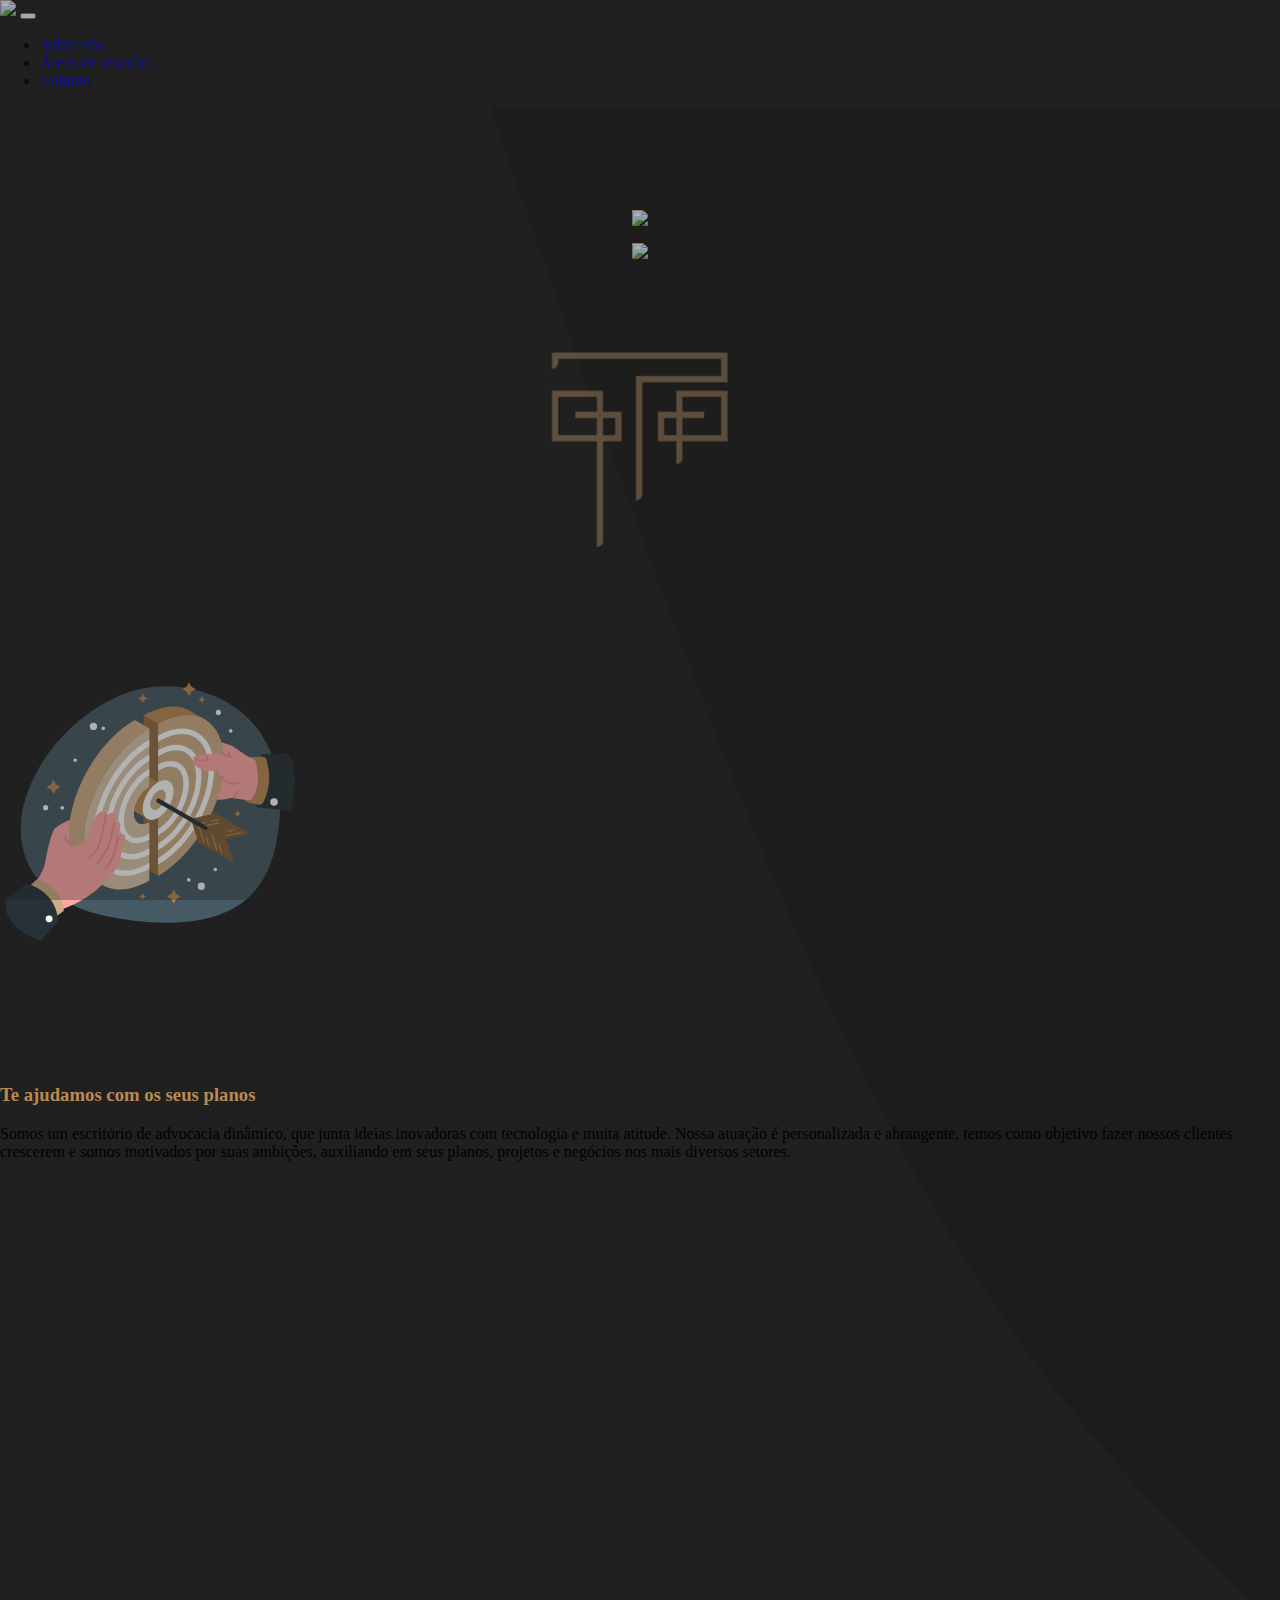
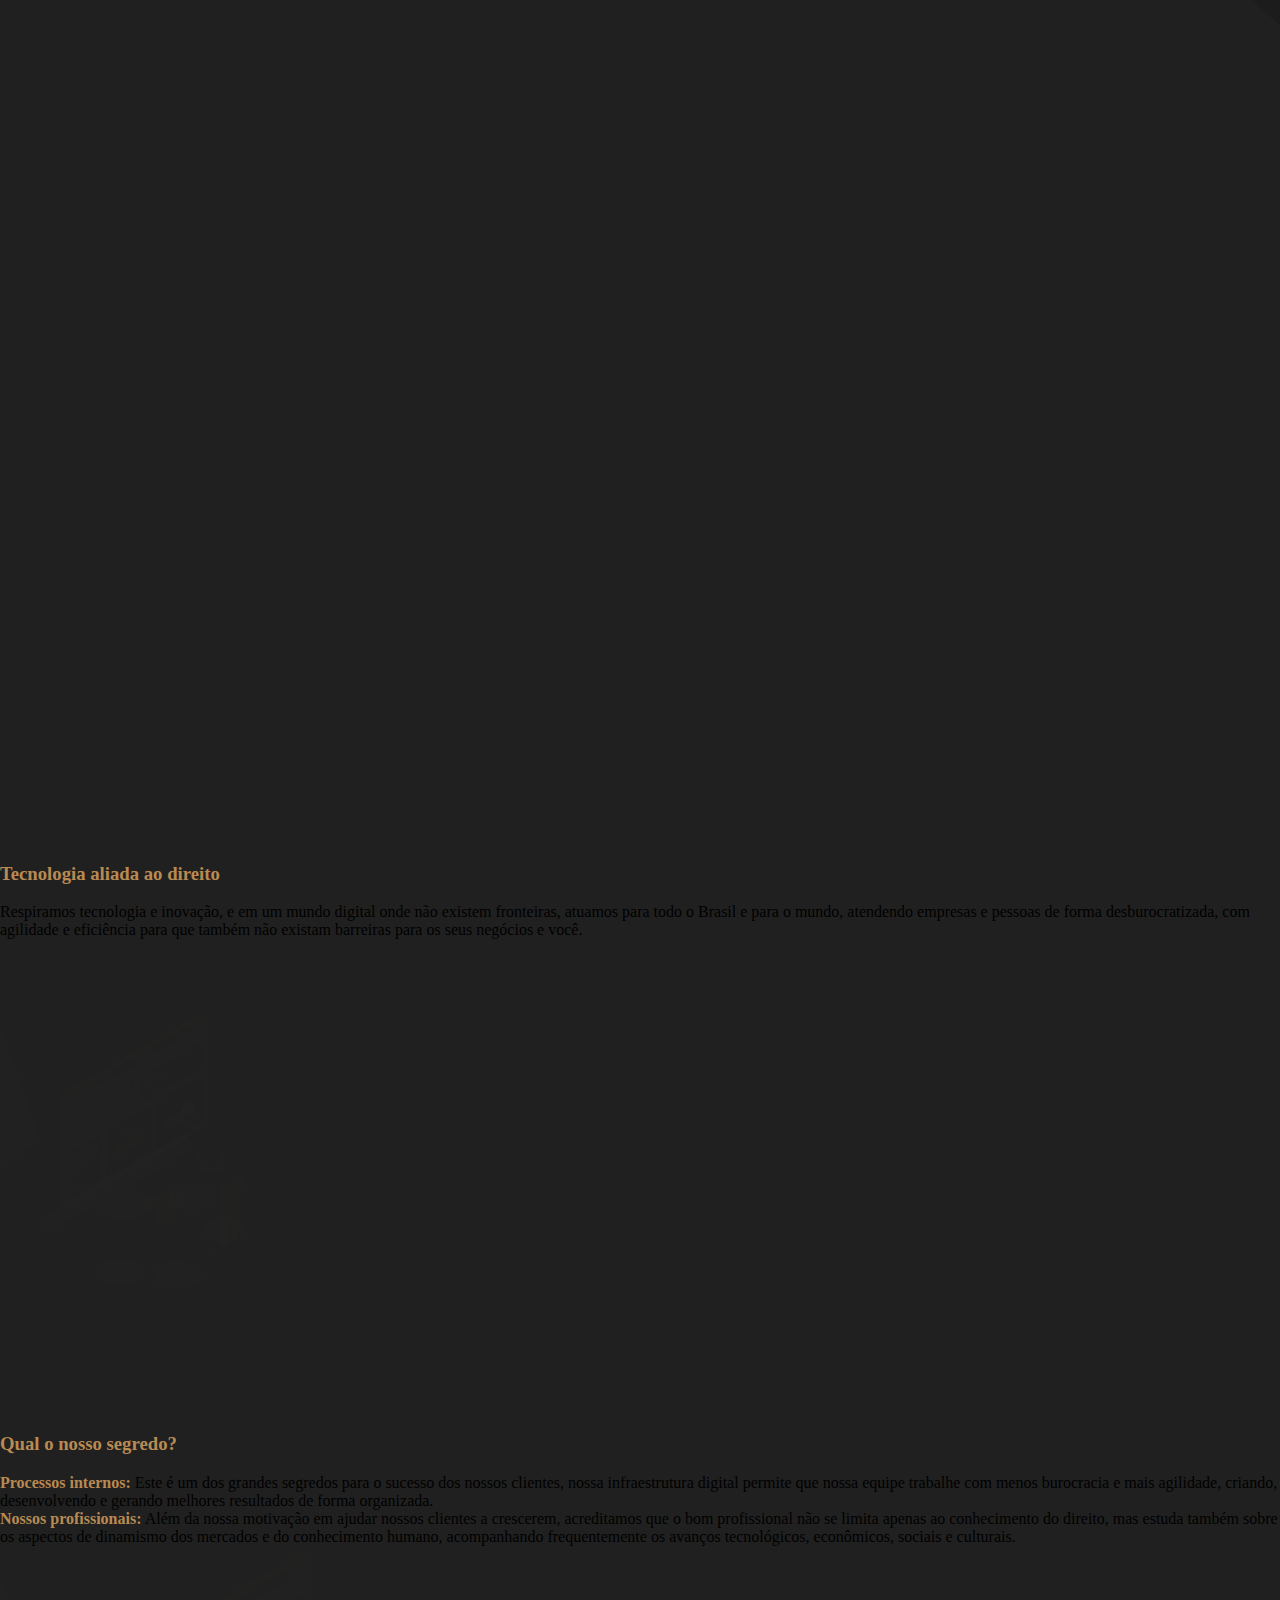
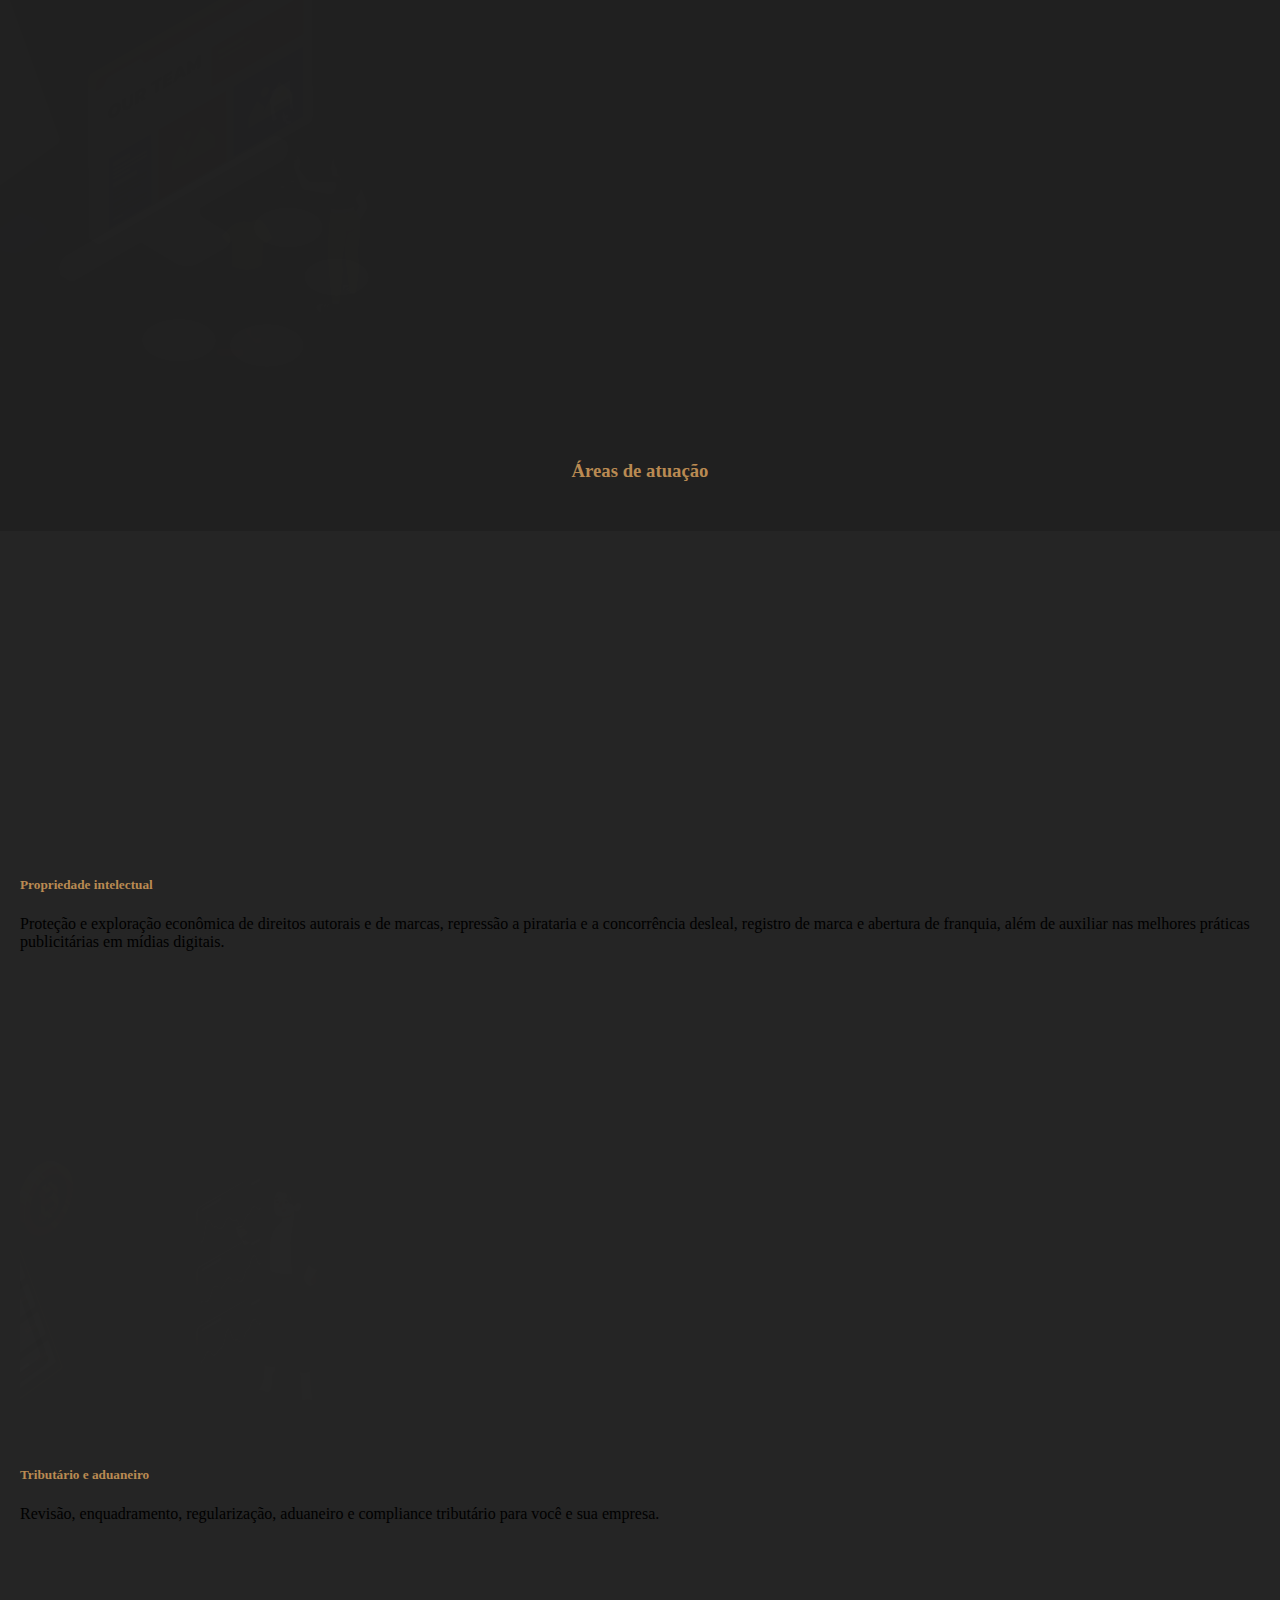
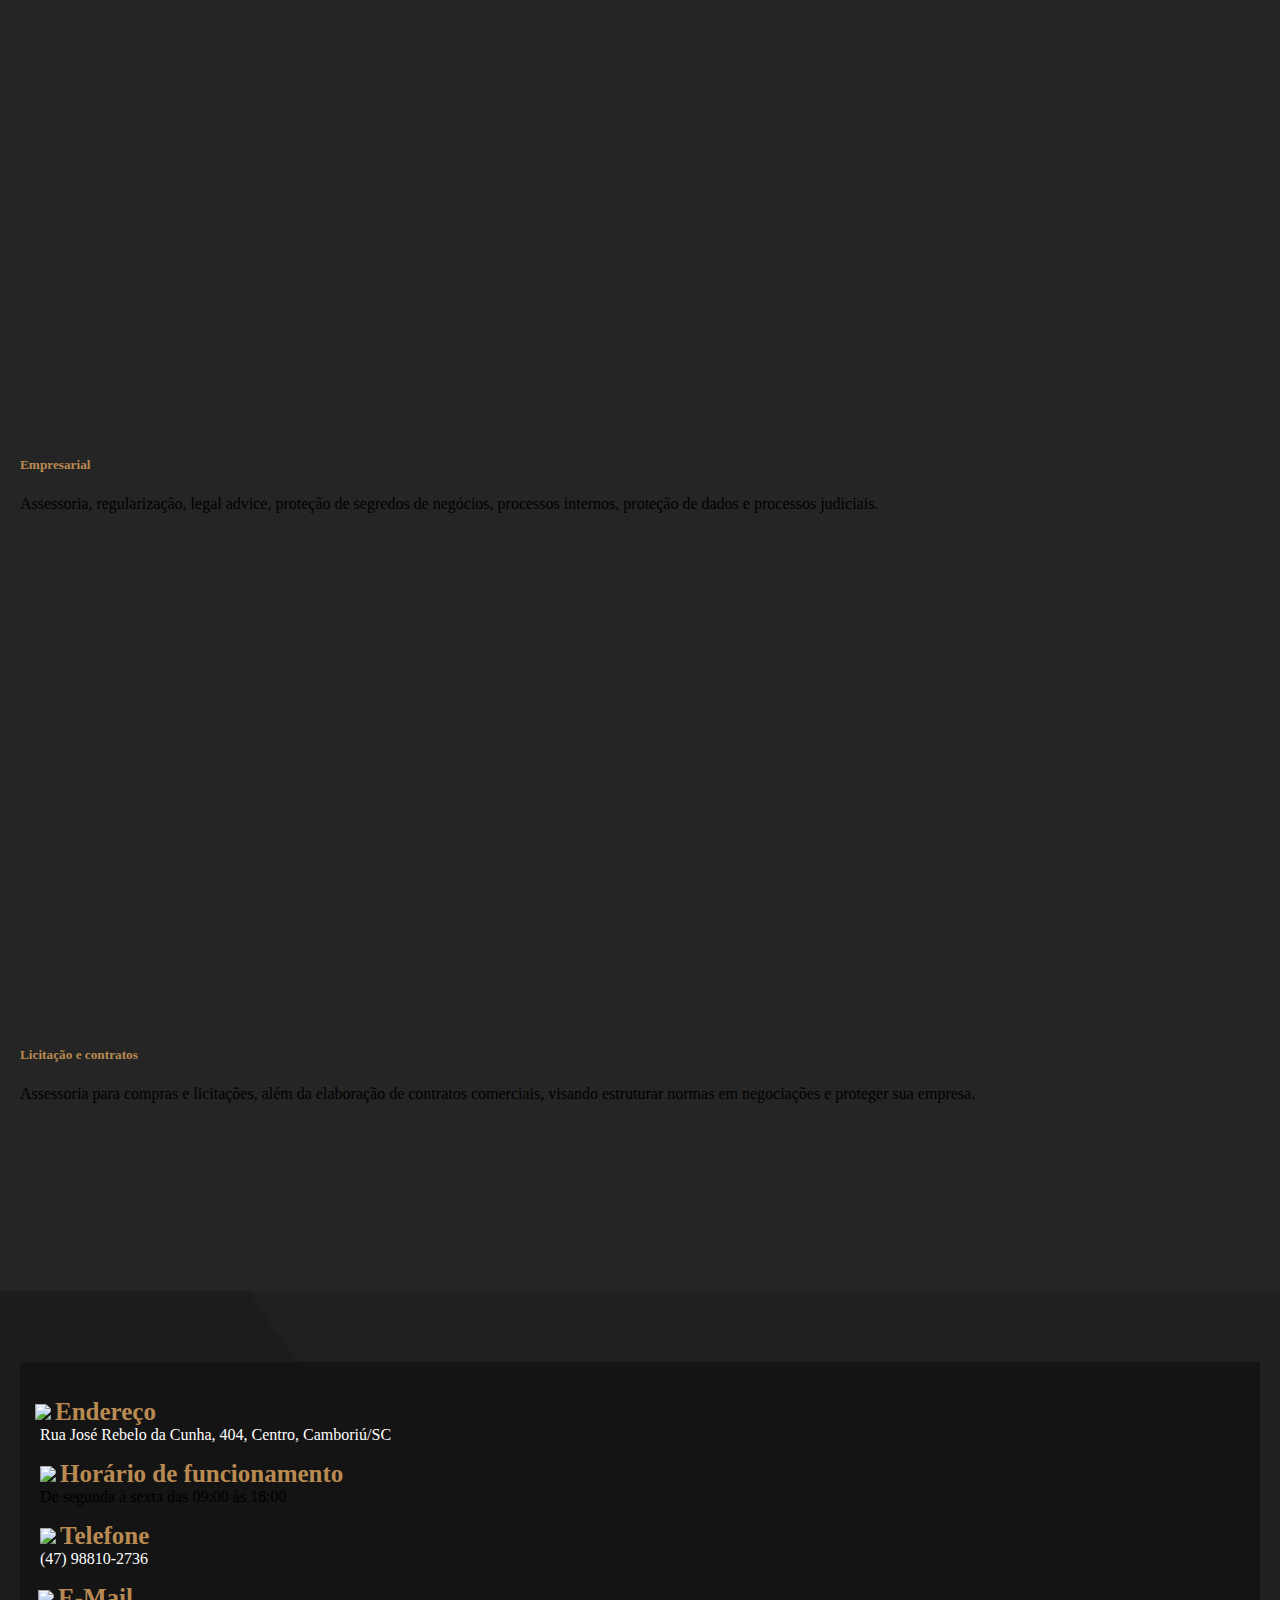
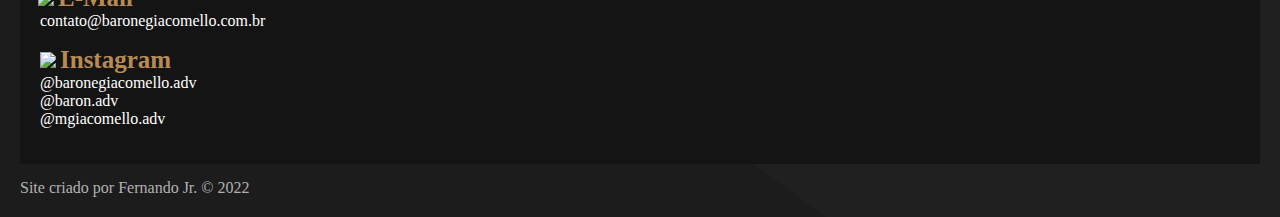
==== commit f1b3dcdb: "Update index.html" ====
--- a/index.html
+++ b/index.html
@@ -54,7 +54,7 @@
     device: "everywhere", 
     logo: "https://d2r80wdbkwti6l.cloudfront.net/j41n5N4cCu2lhCnxcOhq66AoioC0a2IR.jpg", 
     person: "https://d2r80wdbkwti6l.cloudfront.net/AtBpDEAfgvuFNiYsjyElazwLavZrV212.jpg", 
-    services: [{"name":"whatsapp","content":"554792527004"},
+    services: [{"name":"whatsapp","content":"5547988102736"},
     {"name":"instagram","content":"baronegiacomello.adv"},
     {"name":"mail","content":"baronegiacomello@gmail.com"},
     {"name":"phone","content":"554792021604"}]})
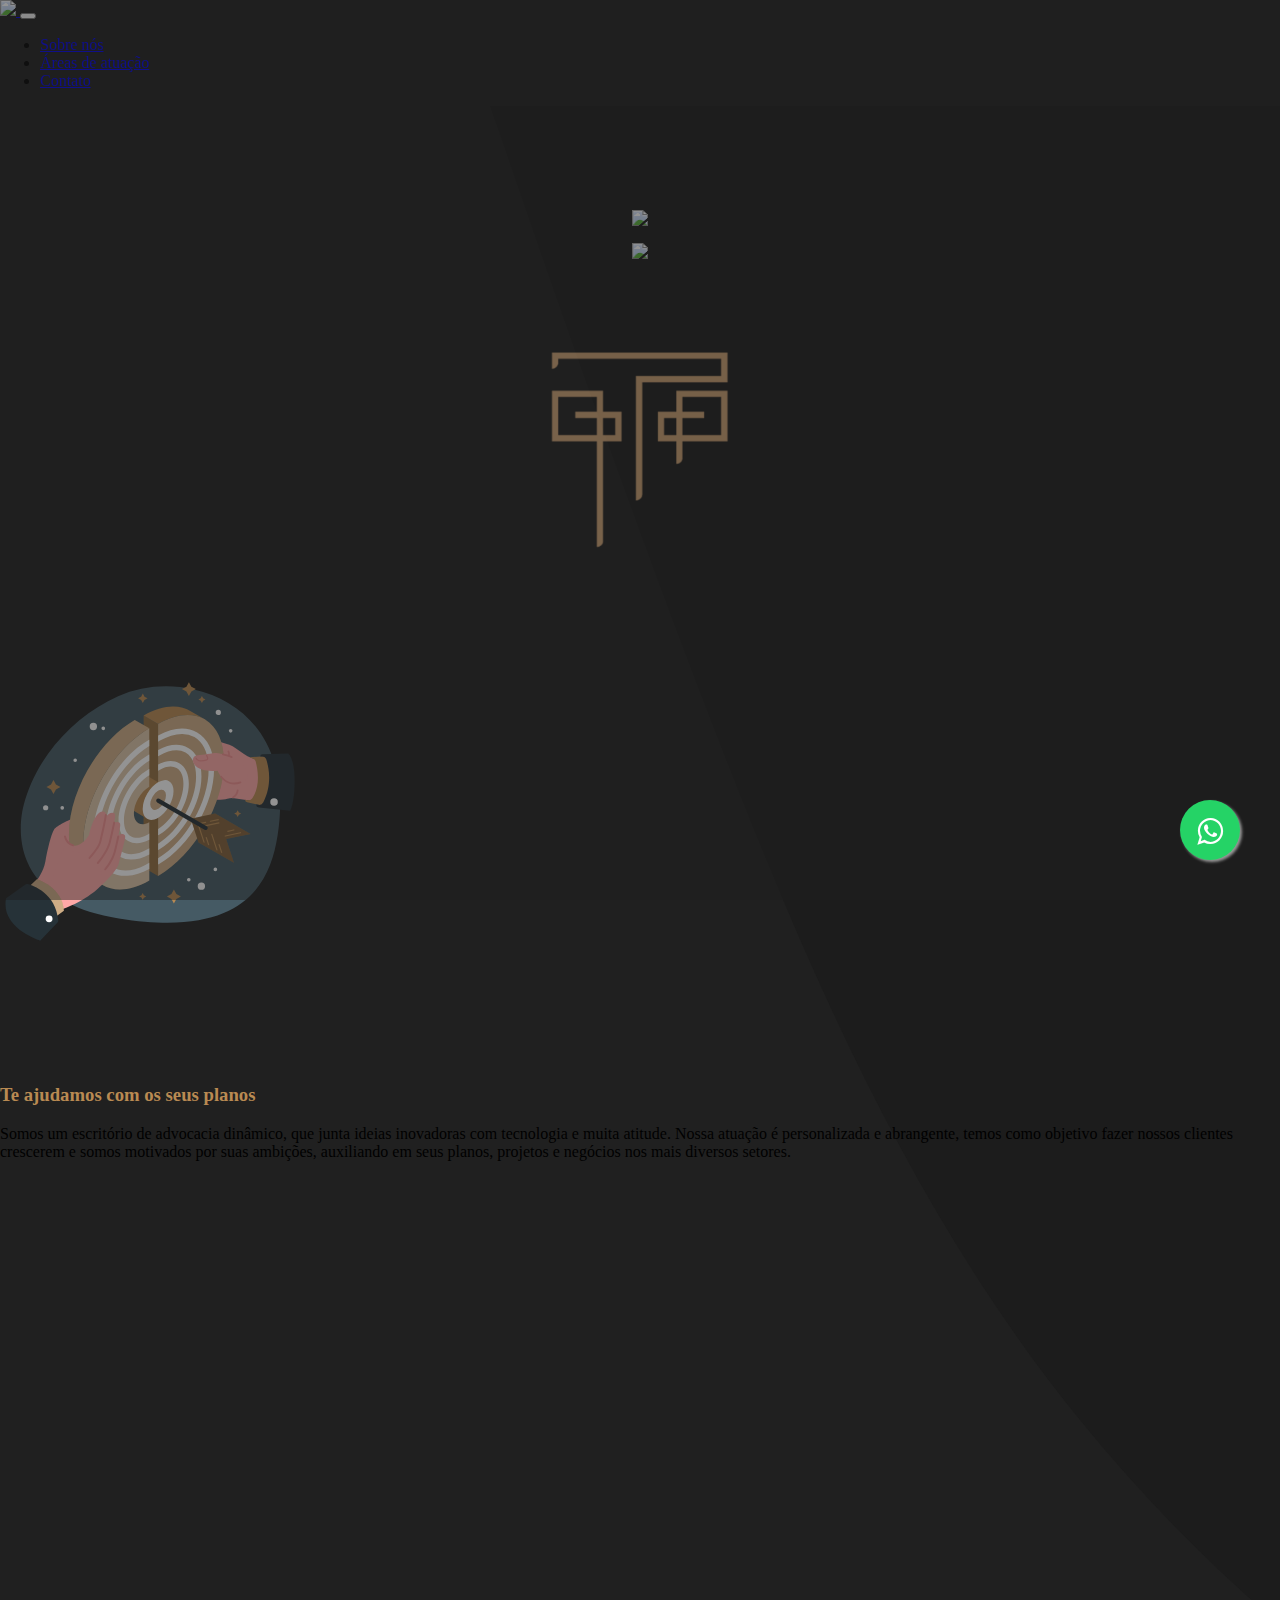
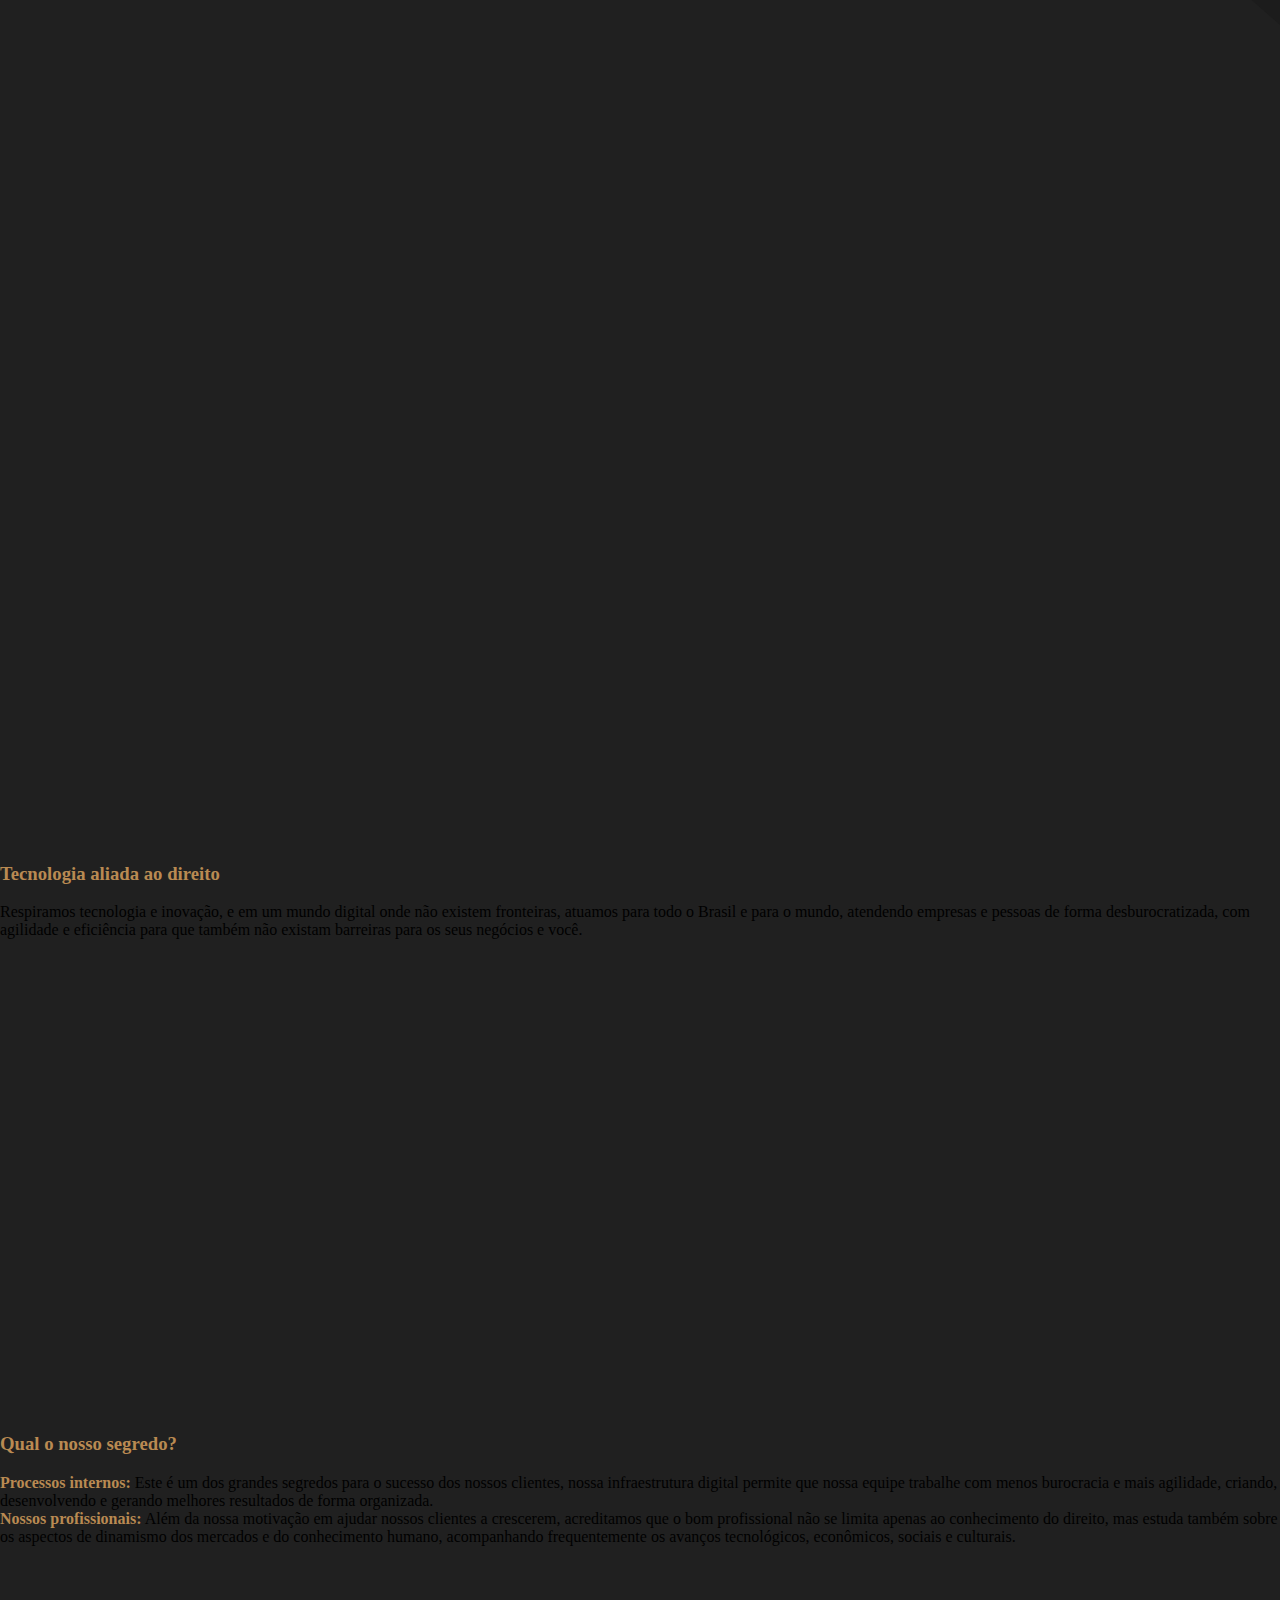
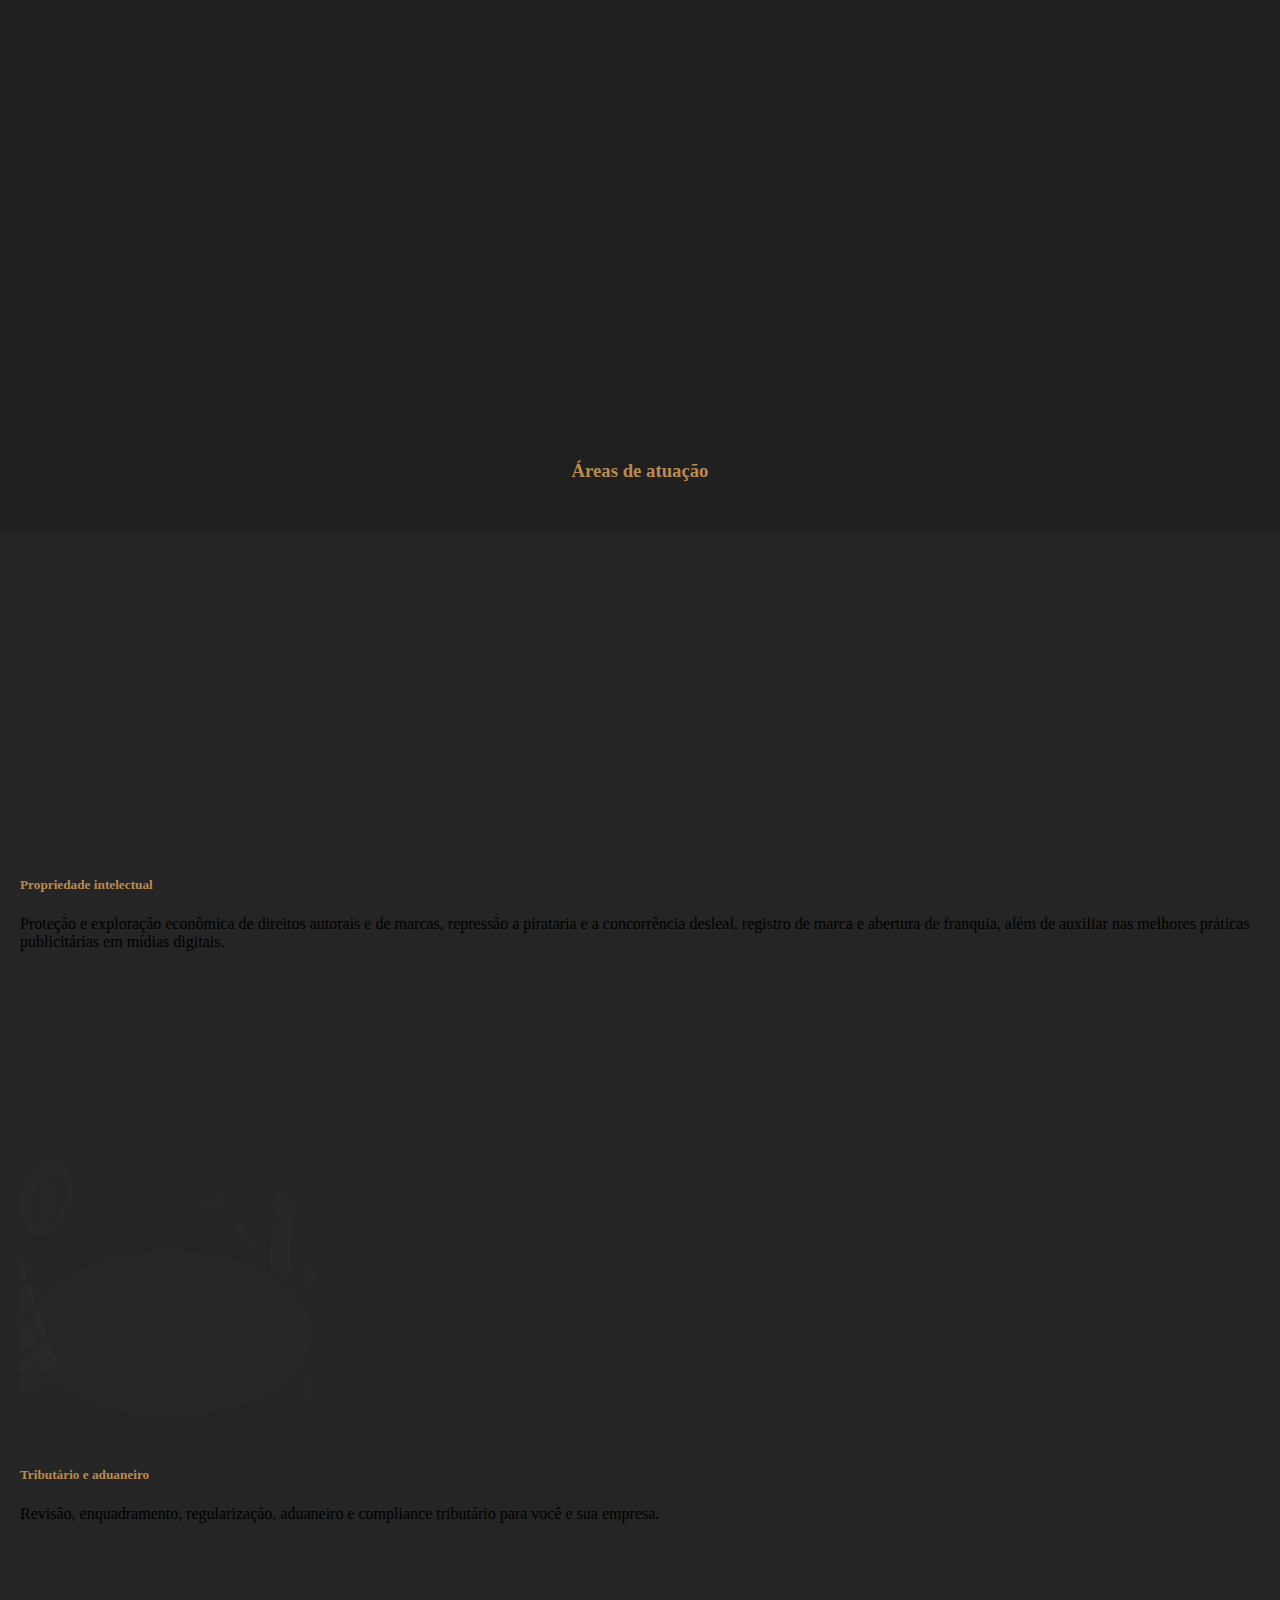
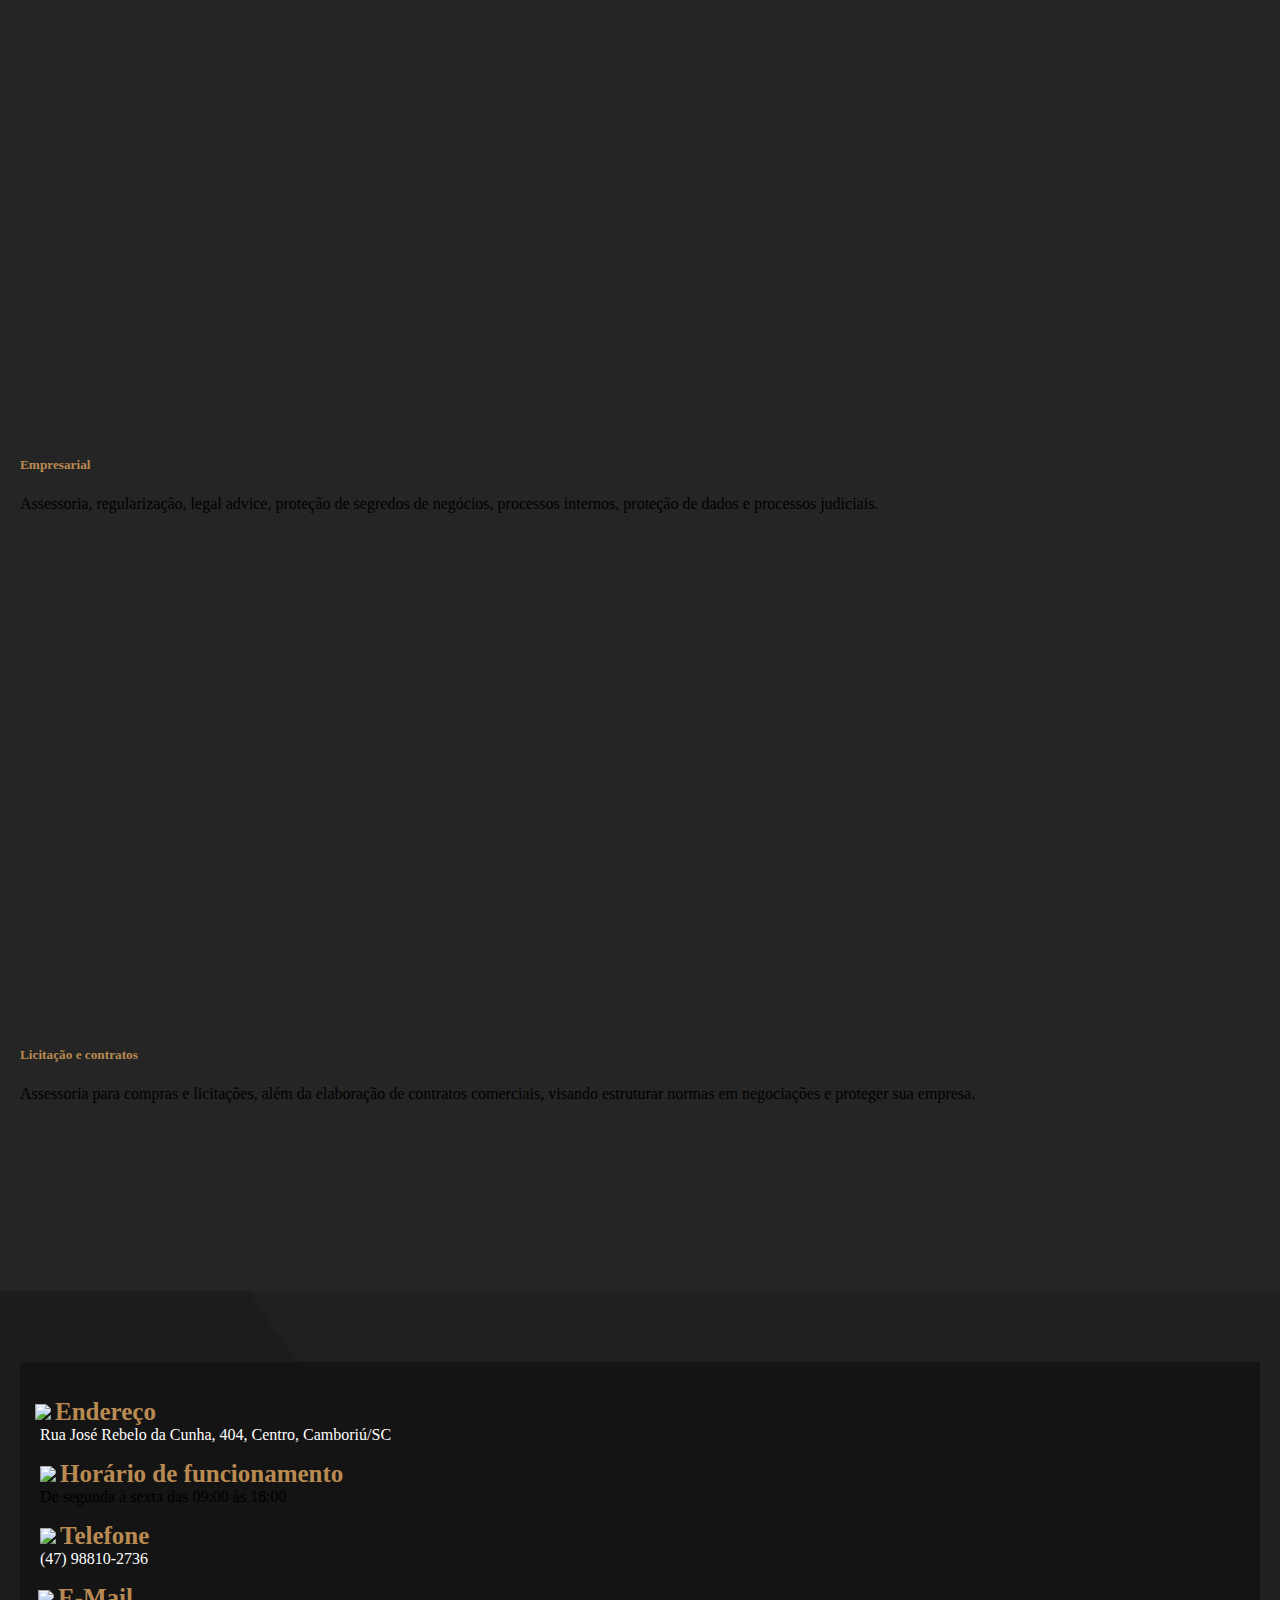
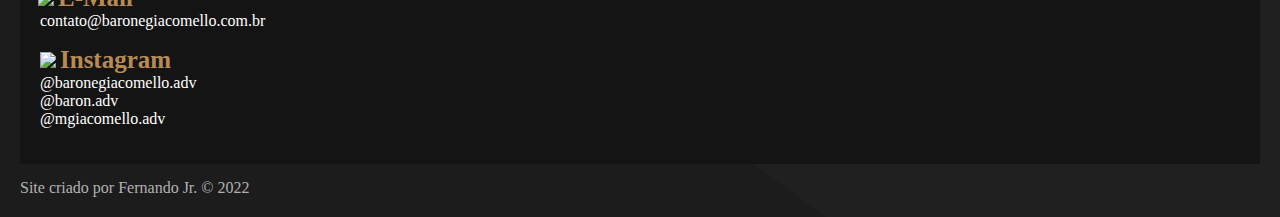
==== commit 410cadf0: "Update index.html" ====
--- a/index.html
+++ b/index.html
@@ -36,30 +36,10 @@
       $(".loading").delay("650").fadeOut("slow");
     });
   </script>
-  <!--Chat-->
-  <script type="text/javascript" src="https://popupsmart.com/freechat.js"></script>
-  <script> 
-    window.start.init({ 
-    title: "Baron & Giacomello", 
-    message: "Nos conte como podemos te ajudar que te responderemos rapidamente.", 
-    color: "#3BCE79", 
-    position: "right", 
-    placeholder: "Digite sua mensagem", 
-    withText: "", 
-    viaWhatsapp: "Ou entre em contato diretamente pelo whatsapp", 
-    gty: "", 
-    awu: "", 
-    connect: "Enviar mensagem", 
-    button: "Contato", 
-    device: "everywhere", 
-    logo: "https://d2r80wdbkwti6l.cloudfront.net/j41n5N4cCu2lhCnxcOhq66AoioC0a2IR.jpg", 
-    person: "https://d2r80wdbkwti6l.cloudfront.net/AtBpDEAfgvuFNiYsjyElazwLavZrV212.jpg", 
-    services: [{"name":"whatsapp","content":"5547988102736"},
-    {"name":"instagram","content":"baronegiacomello.adv"},
-    {"name":"mail","content":"baronegiacomello@gmail.com"},
-    {"name":"phone","content":"554792021604"}]})
-  </script>
-  <!--Chat-->
+<link rel="stylesheet" href="https://maxcdn.bootstrapcdn.com/font-awesome/4.5.0/css/font-awesome.min.css">
+<a href="https://api.whatsapp.com/send?phone=5547988102736&text=Ol%C3%A1,%20gostaria%20de%20mais%20informa%C3%A7%C3%B5es" class="float" target="_blank">
+<i class="fa fa-whatsapp my-float"></i>
+</a>
   <!--Navbar-->
   <nav class="navbar navbar-expand-lg navbar-dark clearfix" style="background-color: rgba(32,32,32,0.96);">
     <div class="container-xxl">
--- a/style.css
+++ b/style.css
@@ -287,4 +287,22 @@
     #footer a:hover {
         color: #b98a52;
     }
-}+    .float{
+	position:fixed;
+	width:60px;
+	height:60px;
+	bottom:40px;
+	right:40px;
+	background-color:#25d366;
+	color:#FFF;
+	border-radius:50px;
+	text-align:center;
+  font-size:30px;
+	box-shadow: 2px 2px 3px #999;
+  z-index:100;
+}
+
+.my-float{
+	margin-top:16px;
+}
+}
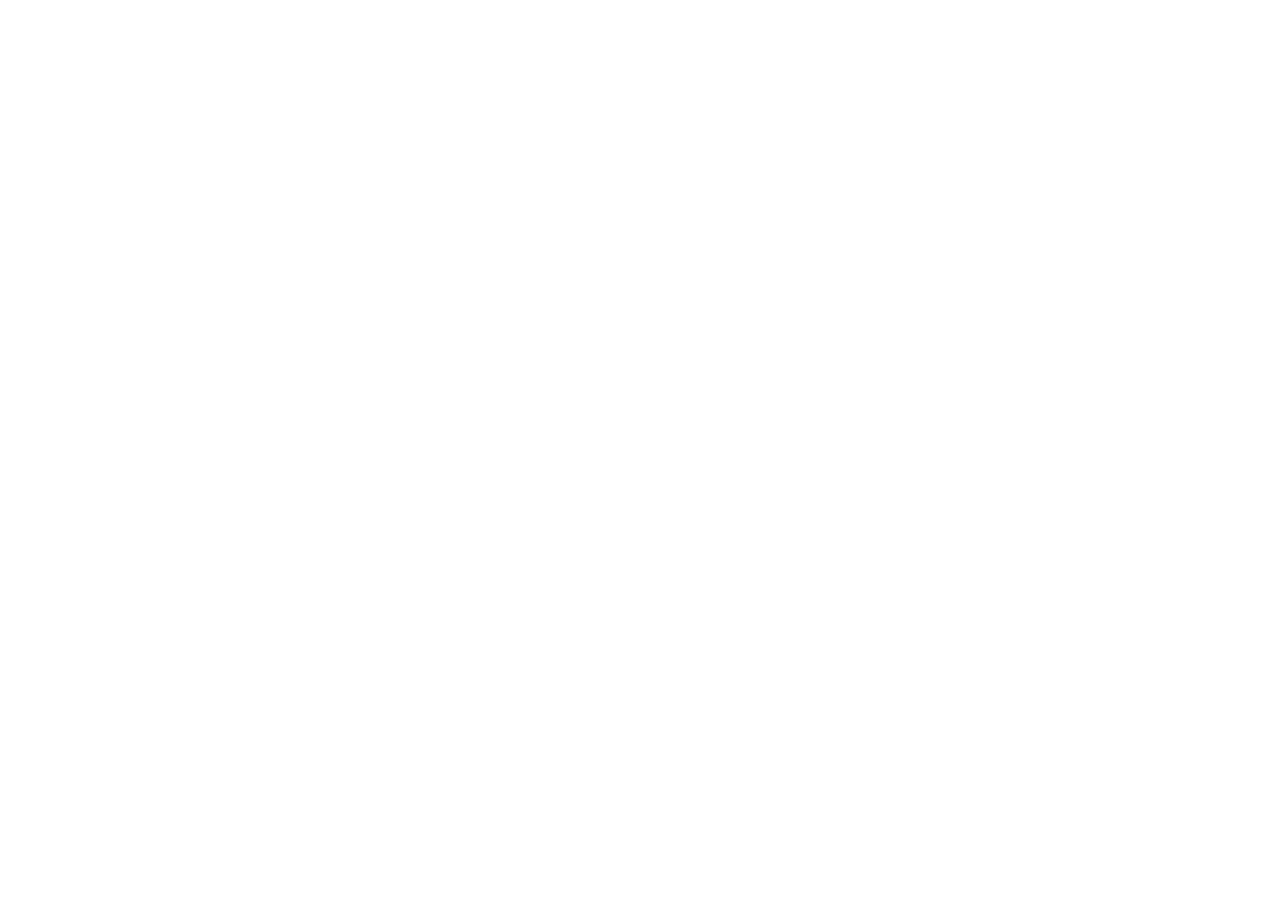
==== commit 9aa08086: "Redirecionamento para LP" ====
--- a/index.html
+++ b/index.html
@@ -1,6 +1,7 @@
 <!doctype html>
 <html lang="pt_BR">
 <head>
+  <meta http-equiv="refresh" content="0;url=https://lp.baronegiacomello.com.br/">
   <meta charset="utf-8">
   <meta name="description" content="Baron & Giacomello | Escritório de Advocacia">
   <meta name="title" content="Baron & Giacomello Advogados">
